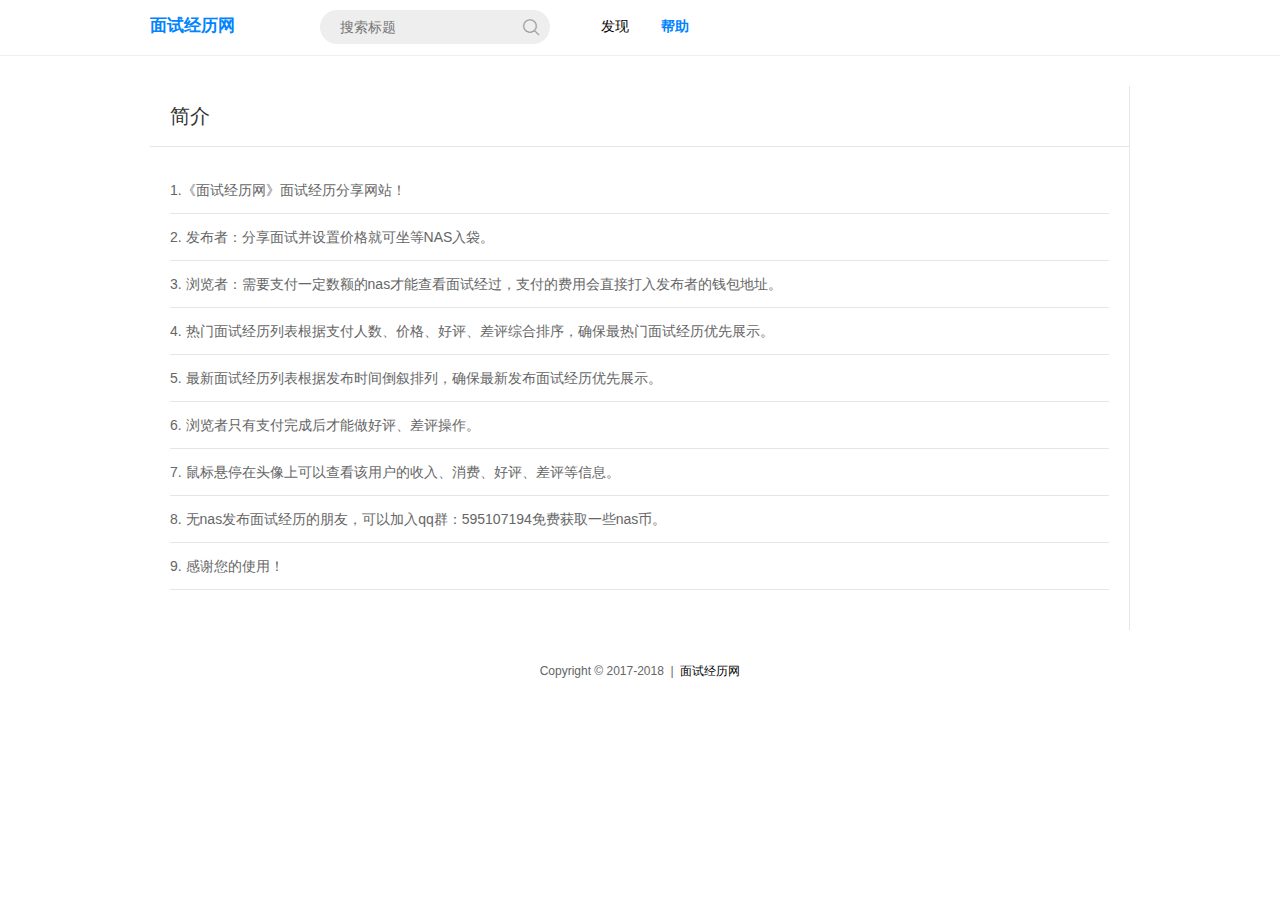
==== help.html @ ab224c5d "面试经历" ====
<!DOCTYPE html>
<html class=""><head><meta http-equiv="Content-Type" content="text/html; charset=UTF-8">
    
    <meta content="width=device-width, initial-scale=1.0, maximum-scale=1.0, user-scalable=no" name="viewport">
    <meta http-equiv="X-UA-Compatible" content="IE=edge,Chrome=1">
    <meta name="renderer" content="webkit">
    <meta name="referrer" content="never">
    <title>面试经历网-面试经历分享网站</title>

    <link rel="stylesheet" type="text/css" href="./static/bootstrap.css">
    <link rel="stylesheet" type="text/css" href="./static/icon.css">
    <link href="./static/font-awesome.min.css" rel="stylesheet" type="text/css">
    <link href="./static/common.css" rel="stylesheet" type="text/css">
    <link href="./static/link.css" rel="stylesheet" type="text/css">
    <link href="./static/style.css" rel="stylesheet" type="text/css">
    <link href="./static/viewer.min.css" rel="stylesheet" type="text/css">

    <script src="./static/jquery.2.js" type="text/javascript"></script>
    <script src="./static/jquery.form.js" type="text/javascript"></script>
    <script src="./static/plug-in_module.js" type="text/javascript"></script>
    <script src="./static/aws.js" type="text/javascript"></script>
    <script src="./static/aw_template.js" type="text/javascript"></script>
    <script src="./static/app.js" type="text/javascript"></script>
    <script type="text/javascript" src="./static/compatibility.js"></script>
    <!--[if lte IE 8]>
    <script type="text/javascript" src="js/respond.js"></script>
    <![endif]-->
    <script type="text/javascript" src="./static/nebPay.js"></script>

<style type="text/css">.fancybox-margin{margin-right:15px;}</style></head>
<body><noscript unselectable="on" id="noscript">
    <div class="aw-404 aw-404-wrap container">
        <img src="#">
        <p>你的浏览器禁用了JavaScript, 请开启后刷新浏览器获得更好的体验!</p>
    </div>
</noscript>

<script type="text/javascript">
    function goIndex() {
        location.href='index.html'
    }
</script>

<div class="aw-top-menu-wrap">
    <div class="container">
        <!-- logo -->
        <div class="aw-logo hidden-xs" style="margin-top: 15px;">
            <a href="https://duanyugit.github.io/makemoney/index.html"><span style="font-size: 17px;font-weight: bold;color:#0084ff;">面试经历网</span></a>
        </div>
        <!-- end logo -->
        <!-- 搜索框 -->
        <div class="aw-search-box  hidden-xs hidden-sm" style="margin-left: 20px;">
            <div class="navbar-search">
                <input onclick="goIndex();" class="form-control-search search-query" type="text" placeholder="搜索标题" id="photo_search_input">
                <span title="搜索" id="global_search_btns" onclick="search();"><i class="icon icon-search"></i></span>
            </div>
        </div>
        <!-- end 搜索框 -->
        <!-- 导航 -->
        <div style="margin-left: 20px;" class="aw-top-nav navbar">
            <div class="navbar-header">
                <button class="navbar-toggle pull-left">
                    <span class="icon-bar"></span>
                    <span class="icon-bar"></span>
                    <span class="icon-bar"></span>
                </button>
            </div>
            <nav role="navigation" class="collapse navbar-collapse bs-navbar-collapse">
                <ul class="nav navbar-nav">
                    <li><a href="https://duanyugit.github.io/makemoney/index.html">发现</a></li>
                    <li><a href="https://duanyugit.github.io/makemoney/help.html" class="active"> 帮助</a></li>
                </ul>
            </nav>
        </div>
        </div>
        <!-- end 用户栏 -->
        <!-- 发起 -->
        <!-- end 发起 -->
    </div>



<div class="aw-container-wrap">
    <div class="container">
        <div class="row">
            <div class="aw-content-wrap clearfix">
                <div class="col-sm-12 col-md-12 aw-main-content">
                    <div class="common-head">
                        <h2>简介</h2>
                    </div>
                    <div class="aw-mod aw-help-list">

                        <div class="mod-body">
                            <ul>
                                <li>1.《面试经历网》面试经历分享网站！</li>
                                <li>2. 发布者：分享面试并设置价格就可坐等NAS入袋。</li>
                                <li>3. 浏览者：需要支付一定数额的nas才能查看面试经过，支付的费用会直接打入发布者的钱包地址。</li>
                                <li>4. 热门面试经历列表根据支付人数、价格、好评、差评综合排序，确保最热门面试经历优先展示。</li>
                                <li>5. 最新面试经历列表根据发布时间倒叙排列，确保最新发布面试经历优先展示。</li>
                                <li>6. 浏览者只有支付完成后才能做好评、差评操作。</li>
                                <li>7. 鼠标悬停在头像上可以查看该用户的收入、消费、好评、差评等信息。</li>
                                <li>8. 无nas发布面试经历的朋友，可以加入qq群：595107194免费获取一些nas币。</li>
                                <li>9. 感谢您的使用！</li>
                            </ul>
                        </div>
                    </div>
                </div>

            </div>
        </div>
    </div>
</div>


<div class="aw-footer-wrap">
    <div class="aw-footer">
        <span class="hidden-xs">Copyright © 2017-2018</span>
        <span>&nbsp;|&nbsp;</span>
        <span class="hidden-xs"><a href="https://duanyugit.github.io/makemoney/">面试经历网</a></span>
    </div>
</div>
</body></html>
---- static/icon.css ----
@font-face {
    font-family: 'icomoon';
    src:url('../fonts/icomoon.eot?npzd73');
    src:url('../fonts/icomoon.eot?#iefixnpzd73') format('embedded-opentype'),
    url('../fonts/icomoon.woff?npzd73') format('woff'),
    url('../fonts/icomoon.ttf?npzd73') format('truetype'),
    url('../fonts/icomoon.svg?npzd73#icomoon') format('svg');
    font-weight: normal;
    font-style: normal;
}

[class^="icon-"], [class*=" icon-"] {
    font-family: 'icomoon';
    speak: none;
    font-style: normal;
    font-weight: normal;
    font-variant: normal;
    text-transform: none;
    line-height: 1;

    /* Better Font Rendering =========== */
    -webkit-font-smoothing: antialiased;
    -moz-osx-font-smoothing: grayscale;
}

.icon-activity:before {
    content: "\e66b";
}

.icon-wegene:before {
    content: "\e667";
}

.icon-contact:before {
    content: "\e668";
}

.icon-about:before {
    content: "\e669";
}

.icon-protect:before {
    content: "\e66a";
}

.icon-drug:before {
    content: "\e666";
}

.icon-hear:before {
    content: "\e663";
}

.icon-ear:before {
    content: "\e664";
}

.icon-beat:before {
    content: "\e665";
}

.icon-23:before {
    content: "\e662";
}

.icon-good:before {
    content: "\e660";
}

.icon-bad:before {
    content: "\e661";
}

.icon-format:before {
    content: "\e65f";
}

.icon-strike:before {
    content: "\e65e";
}

.icon-full:before {
    content: "\e65d";
}

.icon-gene:before {
    content: "\e600";
}

.icon-count:before {
    content: "\e65a";
}

.icon-order:before {
    content: "\e65b";
}

.icon-google:before {
    content: "\e657";
}

.icon-facebook:before {
    content: "\e658";
}

.icon-twitter:before {
    content: "\e659";
}

.icon-cart:before {
    content: "\e656";
}

.icon-bulb:before {
    content: "\e655";
}

.icon-download:before {
    content: "\e654";
}

.icon-home:before {
    content: "\e601";
}

.icon-bar:before {
    content: "\e653";
}

.icon-right:before {
    content: "\e651";
}

.icon-left:before {
    content: "\e652";
}

.icon-unlock:before {
    content: "\e650";
}

.icon-verify:before {
    content: "\e64a";
}

.icon-date:before {
    content: "\e64b";
}

.icon-log:before {
    content: "\e64c";
}

.icon-forbid:before {
    content: "\e64d";
}

.icon-transfer:before {
    content: "\e64e";
}

.icon-reader:before {
    content: "\e64f";
}

.icon-phone:before {
    content: "\e648";
}

.icon-file:before {
    content: "\e649";
}

.icon-ol:before {
    content: "\e63e";
}

.icon-undo:before {
    content: "\e646";
}

.icon-redo:before {
    content: "\e647";
}

.icon-bold:before {
    content: "\e63a";
}

.icon-italic:before {
    content: "\e63b";
}

.icon-underline:before {
    content: "\e63c";
}

.icon-ul:before {
    content: "\e63d";
}

.icon-image:before {
    content: "\e63f";
}

.icon-video:before {
    content: "\e640";
}

.icon-quote:before {
    content: "\e641";
}

.icon-code:before {
    content: "\e642";
}

.icon-preview:before {
    content: "\e643";
}

.icon-help:before {
    content: "\e644";
}

.icon-h:before {
    content: "\e645";
}

.icon-prestige:before {
    content: "\e638";
}

.icon-v:before {
    content: "\e639";
}

.icon-score:before {
    content: "\e637";
}

.icon-plus:before {
    content: "\e635";
}

.icon-followed:before {
    content: "\e636";
}

.icon-mytopic:before {
    content: "\e633";
}

.icon-up:before {
    content: "\e634";
}

.icon-trash:before {
    content: "\e632";
}

.icon-fold:before {
    content: "\e62c";
}

.icon-thank:before {
    content: "\e62d";
}

.icon-report:before {
    content: "\e62e";
}

.icon-qzone:before {
    content: "\e62f";
}

.icon-at:before {
    content: "\e630";
}

.icon-attach:before {
    content: "\e631";
}

.icon-bell:before {
    content: "\e62b";
}

.icon-triangle:before {
    content: "\e62a";
}

.icon-wechat:before {
    content: "\e628";
}

.icon-lock:before {
    content: "\e629";
}

.icon-i:before {
    content: "\e626";
}

.icon-bubble:before {
    content: "\e627";
}

.icon-flag:before {
    content: "\e625";
}

.icon-txweibo:before {
    content: "\e622";
}

.icon-bestbg:before {
    content: "\e623";
}

.icon-best:before {
    content: "\e624";
}

.icon-job:before {
    content: "\e61e";
}

.icon-favor:before {
    content: "\e620";
}

.icon-down:before {
    content: "\e621";
}

.icon-location:before {
    content: "\e61d";
}

.icon-bind:before {
    content: "\e61f";
}

.icon-weibo:before {
    content: "\e618";
}

.icon-qq:before {
    content: "\e619";
}

.icon-signup:before {
    content: "\e61a";
}

.icon-users:before {
    content: "\e61b";
}

.icon-topic:before {
    content: "\e61c";
}

.icon-login:before {
    content: "\e617";
}

.icon-logout:before {
    content: "\e616";
}

.icon-insert:before {
    content: "\e612";
}

.icon-setting:before {
    content: "\e615";
}

.icon-inbox:before {
    content: "\e614";
}

.icon-pic:before {
    content: "\e610";
}

.icon-user:before {
    content: "\e613";
}

.icon-delete:before {
    content: "\e611";
}

.icon-comment:before {
    content: "\e60f";
}

.icon-share:before {
    content: "\e60e";
}

.icon-loading:before {
    content: "\e60d";
}

.icon-inviteask:before {
    content: "\e60c";
}

.icon-list:before {
    content: "\e602";
}

.icon-ask:before {
    content: "\e603";
}

.icon-search:before {
    content: "\e604";
}

.icon-more:before {
    content: "\e605";
}

.icon-agree:before {
    content: "\e606";
}

.icon-disagree:before {
    content: "\e607";
}

.icon-reply:before {
    content: "\e608";
}

.icon-draft:before {
    content: "\e609";
}

.icon-check:before {
    content: "\e60a";
}

.icon-invite:before {
    content: "\e60b";
}

.icon-edit:before {
    content: "\e65c";
}
---- static/common.css ----
@charset "UTF-8";

/* 重载bootstrap部分 */
em{font-style: normal;}
input[type="radio"], input[type="checkbox"]{margin:0;}
input[type="radio"]:focus, input[type="checkbox"]:focus{outline: none;}
label{margin:0;font-weight: normal;}
form{margin:0;}
select, input[type="file"]{line-height: 28px;}
select{width: auto;}
.tooltip{z-index: 9999;}
.alert{margin-bottom:0px;padding:5px 14px;background: #fcfddb;border: 1px solid #f9f2a7;}
.alert-danger, .alert-error{position: relative;margin-bottom:10px;background: #f2dede;border: 1px solid #eed3d7;}
.tab-content{padding-bottom:20px;}
.form-horizontal .control-label, .form-horizontal .controls{height: 30px;line-height: 30px;padding-top:0;}
.badge{padding:2px 6px;margin-left: 5px;background: #ccc;}
.badge.badge-info{background: #499ef3;}
.badge.badge-important{background: #ff3333;}
.table-bordered > thead > tr > th, .table-bordered > thead > tr > td{border-bottom-width:1px;}
/* modal */
.modal-backdrop, .modal-backdrop.fade.in{filter:alpha(opacity=20);opacity: 0.2; }
/* 重载bootstrap按钮 */
.btn:active, .btn.active{box-shadow: none;}
.btn-mini{min-width: 64px;min-width:44px\0;height:24px;padding:0 10px;line-height:24px;font-weight: normal;font-size:12px;}
.btn-normal{min-width:76px;min-width:56px\0;height:34px;padding:0 10px;line-height: 34px;font-size: 14px;}
.btn-large{min-width:120px;min-width:100px\0;height:38px;padding:0 10px;line-height:38px;font-size:14px;}
.close{font-size: 18px;}
.btn-success, .btn-gray.active{border: none !important;background-color: #0084ff;color: #fff;outline: none}
.btn-success:hover, .btn-gray.active:hover{background-color: #0084ff !important;color: #fff !important;}
.btn-success:active, .btn-success:focus{background-color: #0084ff !important;}
.btn-success.active{background-color: #eee;color: #999;box-shadow: none;}
.btn-success.active:hover{background-color: #e6e6e6 !important;color: #999 !important;}
.btn-success.active:active, .btn-success.active:focus{background-color: #d9d9d9 !important;color: #999;}
.btn-primary{border: none !important;background-color: #0084ff;}
.btn-primary:hover{background-color: #0084ff;}
.btn-primary:active, .btn-primary:focus{background-color:#0084ff;}
.btn-gray{border: none !important;background-color: #eee;color: #999;}
.btn-gray:hover{background-color: #e6e6e6;color: #999;}
.btn-gray:active, .btn-gray:focus{background-color: #d9d9d9;}
.btn.follow b{position:relative;top:-1px;font-size: 12px;font-weight: normal;}
.btn.follow em{position:relative;top:-1px;margin:0 3px;font-size: 12px;}
.btn.follow.btn-gray em, .btn.follow.btn-gray.active em, .btn.follow.btn-success.active em{color: #e0e0e0;}
.btn.follow.btn-success em{color: #78c779;}
.form-control-search{padding: 0 40px 0 20px;height: 38px;resize:none;box-shadow: none;font-size: 14px;
    border: 1px solid #eee;
    border-radius: 40px; background-color: #eee; outline: none}
.form-control{    
    padding: 6px;
    resize: none;
    box-shadow: none;
    border-color: #ccc;
}
.form-control:focus{border-color:#499ef3 !important;box-shadow: none;}
.btn-group.open .aw-dropdown, .aw-feed-list .more-operate.open .aw-dropdown, .aw-question-detail .more-operate.open .aw-dropdown, .aw-article-list .aw-item .mod-footer .more-operate.open .aw-dropdown{display: block;}

/* 公共部分 */
html{height: 100%;}
body{margin: 0;height: 100%;font-size:14px; line-height:160%;color: #666;background:url('img/bg.gif') repeat;}
body, input, button, select, textarea, h1, h2, h3, h4, h5, h6{font-family:'Helvetica Neue','Microsoft YaHei', Helvetica,Arial,sans-serif,'微软雅黑';}
ul, ol{margin:0;padding:0;list-style:none;}
h1, h2, h3, h4, h5, h6{margin-top:0;font-size:100%;line-height: 1.7;}
dd{margin-left: 10px;}
a{cursor: pointer;color: #000;}
a:hover{text-decoration: none;color: #000;}
a:focus{outline: none !important;}
table td{vertical-align: middle !important;}
.container{width: 1010px !important;}
.aw-wecenter{margin:0 auto;}/*兼容2.5*/
.aw-padding10{padding:10px;}
.aw-content-wrap{margin:0 15px;background-color: #fff;}
.aw-main-content{padding:0 0 20px;border-right:1px solid #e6e6e6;}
.aw-side-bar{margin-left:-1px;padding:20px;border-left: 1px solid #e6e6e6;}
.aw-mod .mod-head h4, .aw-mod .mod-head h4 a{font-size:14px;}
.aw-back-top{position:fixed;display:none;padding:0 5px;right:20px;bottom:20px;background-color: #d9d9d9;border-radius: 3px;}
.aw-back-top .icon-up{display:block;padding:10px;color: #a6a6a6;font-size: 20px;}
.aw-back-top:hover{background-color: #d0d0d0;}
.aw-text-align-justify{text-align: justify;}
.text-color-999{font-size: 12px;color: #999;}
.font-size-12{font-size: 12px;}
.aw-hide-txt{overflow: hidden;text-overflow:ellipsis;white-space: nowrap;}
.aw-placeholder{color: #999 !important;}
.aw-dropdown-menu li:first-child, .dropdown-menu li.first, .aw-comment-list li:first-child, .aw-edit-comment-box .aw-file-upload-box, .aw-li-border-bottom li:first-child{border-top:none;}
.aw-dropdown-list li.user a img, .aw-question-tags, .aw-mod.topic-nav ul > li > p a, .aw-mod.topic-nav ul > li > a, .aw-border-radius-5, .aw-border-radius-5 img, .aw-load-more-content, .aw-user-name img, .aw-topic-name img, .aw-topic-name span, .aw-topic-img img, .aw-dropdown-menu img, .aw-login-register a img, .aw-login-register .aw-user-head img, .aw-dropdown, .category dl dt img, .category .span12 > ul > li, .aw-mod.side-nav ul li a, .topic-edit-notes li, .aw-notopic-sort, .aw-comment-box, .aw-topic-detail-title .mod-body img, .aw-topic-search, .aw-mod-topic-edit-box .mod-head .img, .aw-inbox-read .mod-footer li .aw-item, .aw-inbox .mod-footer li .aw-user-img img, .aw-invite-list ul li img, .aw-mod-search-result .aw-item .aw-user-img img, .aw-mod-search-result .aw-item .aw-topic-img img, .aw-mod-search-result .aw-search-result-tags, .aw-file-uploader dl, .aw-card-tips, .aw-card-tips .mod-head .img img, .aw-first-login .aw-complete-data .side-bar img, .aw-first-login .aw-first-login-suggest-list .aw-topic-img img, .aw-first-login .aw-first-login-suggest-list .img img, .aw-first-login .aw-first-login-suggest-list li > span, .aw-replay-box .mod-body, .aw-publish-box .aw-publish-title .dropdown .dropdown-toggle, .markitup-box code, #markItUpPreviewFrames code, .aw-publish-title.active input, #aw-loading, .aw-user-nav > a img{border-radius: 4px;}
.category dl, .aw-mod.new-announce{border-radius: 10px;}
.aw-publish-title .dropdown .dropdown-toggle, .aw-publish-title .dropdown .dropdown-toggle a{border-radius: 0 5px 5px 0;}
.aw-nav-main li:first-child a.active{border-radius:10px 0 0 0;}
.aw-close{font-size: 16px;}
.inline-block{display: inline-block;}
.aw-global-tips{margin-bottom: 30px;}
.autosize{max-height: 800px;overflow-y:scroll !important;}
/* 加载更多 */
.aw-load-more-content{position:relative;overflow: hidden;height: 34px;line-height: 34px;margin: 20px 20px 0;background-color: #fafafa;text-align: center;cursor: pointer;color: #999;}
a.aw-load-more-content{display: block;}
.aw-load-more-content > a{display: inline;}
.aw-load-more-content:hover{background: #499ef3;color: #fff;}
.aw-load-more-content:hover a, .aw-load-more-content:hover span{background-color:#499ef3;color: #fff;}
.aw-load-more-content.loading{background-image: url(img/ajax-loader.gif);background-repeat:no-repeat;background-position:center center;background-color: #f6f6f6;}
.aw-load-more-content.loading span{font-size: 0px;}
.aw-load-more-content.loading img{opacity: 1;}
.aw-load-more-content.disabled{background-color: #fff;border:1px solid #f5f5f5;}
.aw-load-more-content.disabled:hover span{background-color: transparent;color: #999;}
.aw-load-more-content.warmming{display:none;background:#f4fbff;border:1px solid #cbe1f0;font-size: 12px;}
.aw-load-more-content .aw-alert-box{position: absolute;right: 10px;top:0;}
/* 话题编辑box */
.aw-edit-topic{float:left;display:inline-block;font-size: 12px;cursor: pointer;}
.aw-edit-topic-box{display:none;position:relative;}
.aw-edit-topic-box input, .aw-edit-topic-box > a{margin:0 10px 10px 0;}
.aw-edit-topic-box input{width: 250px !important;}
.aw-edit-topic-box .btn-large{min-width: 0px;}
.aw-edit-topic-box p{padding:0 10px;}
/* 分类小标签 */
.aw-user-name, .aw-topic-name{font-size:12px;line-height:20px;font-weight:normal;}
.aw-user-name img, .aw-topic-name img{width: 40px;height: 40px;}
.aw-topic-bar{margin:20px 20px 0;}
.aw-topic-bar .close{display: none;}
.aw-topic-bar.active .topic-tag .text{border-radius: 4px 0 0 4px;}
.aw-topic-bar.active .topic-tag .close{display: inline-block;}
.aw-topic-bar .topic-tag{float: left;margin:0 10px 10px 0;}
.topic-tag a{float: left;}
.topic-tag .text{display:inline-block;height:20px;line-height:16px;padding:2px 5px;background-color:#99cfff;font-size:12px;color: #fff;border-radius: 4px;}
.topic-tag .text:hover, .topic-tag .text:active, .topic-tag .close:hover, .topic-tag .close:active{background-color: #339dff;}
.topic-tag .close{width: 20px;height: 20px;background-color: #66b7ff;text-align: center;line-height:20px;color: #fff;font-size: 10px;opacity: 1;filter:alpha(opacity=100);border-radius: 0 4px 4px 0;}
/* tabs切换样式 */
.aw-nav-tabs{position:relative;z-index:1;min-height:63px;min-height:32px\9;margin:0;padding: 30px 20px 0;border-color: #e6e6e6;}
.aw-nav-tabs.active > li{float: right;}
.aw-nav-tabs > li{margin:0 4px 0 0;font-size: 14px;}
.aw-nav-tabs > li > a{line-height:30px;padding:0 13px;background-color: #fff;border: none;cursor: pointer;}
.aw-nav-tabs > li > a:hover{border:none;border-bottom:2px solid #155faa;background-color: #fff;color: #333;}
.aw-nav-tabs > li.active a{line-height:30px;background-color: #fff;border:none;border-bottom:2px solid #155faa;font-weight: bold;color: #333;}
.aw-nav-tabs > li.active a:hover, .aw-nav-tabs > li.active a:focus, .aw-nav-tabs > li > a:focus{border:none;border-bottom:2px solid #155faa;background-color: #fff;}
.aw-nav-tabs h2{position:absolute;top:16px;left:20px;margin:0;font-size:20px;}
/* 自定义tab切换 */
.aw-tabs{height:38px;line-height:38px;padding:0 20px;border-bottom: 1px solid #e6e6e6;text-align: center;}
.aw-tabs li.active a{color: #333;font-weight: bold;}
.aw-tabs ul li{display:inline;}
.aw-tabs ul li a{margin:0 10px;}
/* 全局loading样式 */
#aw-loading{position:fixed;top:50%;left:50%;background:#000;width: 40px;height: 40px;margin: 0 0 0 -20px;z-index: 10001;opacity: 0.75;filter: alpha(opacity=75);}
#aw-loading-box{width:40px;height:40px;background-image: url('../../common/loading.png');}
.aw-loading{display:inline-block;height:16px;width:16px;background:url("img/ajax-loader.gif") no-repeat;}
#aw-loading-mini-box{width: 16px;height: 16px;margin:0 auto;background-image: url('../../common/loading-mini.png');}
/* 全局通用下拉列表 */
.aw-dropdown{display:none;position:absolute;left:0;top:105%;z-index:9999;width:100%;min-width:110px;background: #fff;border:1px solid #ccc;box-shadow: 0 5px 5px rgba(0, 0, 0, 0.1);}
.aw-dropdown.pull-right{left: auto;right: 0;}
.aw-dropdown p{padding:5px 10px;margin:0;}
.aw-dropdown .aw-dropdown-list li{position:relative;height:42px;line-height:42px;padding:0 10px !important;border-top: 1px solid #f0f0f0;cursor: pointer;text-align: left;font-size: 14px;}
.aw-dropdown .aw-dropdown-list li:first-child{border-top: none;}
.aw-dropdown .aw-dropdown-list li:hover, .aw-dropdown .aw-dropdown-list li.active{background-color: #f0f0f0;}
.aw-dropdown .aw-dropdown-list li a{display:block;color: #666;}
.aw-dropdown .aw-dropdown-list li.topic a{display: inline;}
.aw-dropdown .aw-dropdown-list li.topic .topic-tag a{margin-top: 10px;color: #fff;}
.aw-dropdown .aw-dropdown-list li.question b{line-height: 30px;}
.aw-dropdown .aw-dropdown-list li.question .icon-bestbg{display: none;margin:15px 5px 0 0;color: #69b5ff;}
.aw-dropdown .aw-dropdown-list li.question.active{background-color: #fff;}
.aw-dropdown .aw-dropdown-list li.question.active .icon-bestbg{display: inline-block;}
.aw-dropdown .aw-dropdown-list li.user a img{width: 24px;height: 24px;margin-right: 5px;}
.aw-dropdown .aw-dropdown-list li.user a span{display:inline-block;max-width:180px;margin-left:10px;color: #999;vertical-align: top;}
.aw-question-redirect-box .aw-dropdown .aw-dropdown-list{max-height: 336px;overflow-y:auto;}
.aw-publish-title .aw-dropdown .aw-dropdown-list{max-height: 210px;overflow-y:auto;}
.aw-edit-topic-box .aw-dropdown .aw-dropdown-list{max-height: 296px;overflow-y: auto;}
/* 分享下拉 */
.aw-dropdown.shareout{top: 100%;width: 130px;}
.aw-dropdown.shareout i{width: 24px;height: 24px;display:inline-block;font-size: 16px;color: #fff !important;text-align: center;line-height: 24px;border-radius: 4px;}
.aw-dropdown.shareout i.icon-weibo{background-color: #ff6161;}
.aw-dropdown.shareout i.icon-qzone{background-color: #ffc333;}
.aw-dropdown.shareout i.icon-wechat{background-color: #73db42;}
/* 编辑器附件下拉 */
.aw-editor-dropdown li a{white-space:nowrap;overflow: hidden;}
.aw-editor-dropdown img{margin-right: 5px;}

/* 翻页 */
.page-control{text-align: center;}
.pagination{margin:20px 0 0;}
.pagination > .active > a, .pagination > .active > span, .pagination > .active > a:hover, .pagination > .active > span:hover, .pagination > .active > a:focus, .pagination > .active > span:focus{background-color: #499ef3;color: #fff;border-color: #499ef3;}
.pagination > li > a, .pagination > li > span{background-color: #fafafa;color: #999;border-color: #e6e6e6;}
/* 字体icon & icon */
.icon-tips{display:block;width: 6px;height: 6px;border-radius: 6px;background-color: #ff5428;}
.icon-inverse{display:inline-block;height: 20px;padding:0 5px;line-height:20px;background-color: #ccc;color: #fff;text-align: center;border-radius: 4px;font-size: 12px;}
.icon-inverse i{top:0 !important;margin:0;color: #fff;font-size: 12px !important;}
.icon-inverse.follow{background-color: #f5f5f5;color: #b3b3b3;}
.icon-inverse.follow:hover{color: #499ef3;}
.icon-inverse.follow.active:before{content: "\e636";color: #58b957;}
.icon-wechat, .icon-phone, .icon-reply, .icon-prestige, .icon-score, .icon-agree, .icon-comment, .icon-share, .icon-edit, .icon-invite, .icon-report, .icon-fold, .icon-best, .icon-favor, .icon-thank, .icon-cog, .icon-off, .icon-down, .icon-mobile-phone, .icon-envelope, .icon-check, .icon-attach{margin-right: 2px;color: #999;font-size: 16px;}
.icon-v{color: #a3d700;font-size: 16px;}
.icon-v.i-ve{color: #ffca3f;}
.icon-down.active:before{content:"\e634";}
.icon-add-alt{font-size: 18px;margin-right: 10px;}
.i-private-replay-triangle{width: 8px;height: 10px;background: url('img/icon-angle-right.png') no-repeat;}
.aw-table th{background-color: #fafafa !important;border-bottom: none !important;}

/* email未验证提示 */
.aw-email-verify{height:38px;line-height:38px;background-color: #fff07b;border-bottom: 1px solid #d9cda7;color: #988328;}

/* 顶部 */
.aw-top-menu-wrap{position:relative;z-index:1001;width:100%;min-height:50px;background-color:#fff;border-bottom:1px solid #f0f0f0;}
.aw-container-wrap{margin-top: 30px;}
.aw-logo, .aw-search-box, .aw-top-nav{position:relative;float: left;}
.aw-publish-btn, .aw-user-nav, .aw-top-notification{position:relative;float: right;margin:10px 0 10px 10px;}
.aw-logo{width:150px;height:40px;margin:7px 0 0 0;}
.aw-logo a{display:block;width: 90px;height: 40px;background:url('img/logo.png') no-repeat;}
.aw-logo h1{height:25px;line-height:25px;margin:-2px 0 2px 0;font-size:14px;}
.aw-publish-btn{width:80px;}
.aw-publish-btn a{display:block;width:80px;height: 32px;line-height: 32px;font-size: 14px;text-align: center;border-radius: 40px;}
.aw-publish-btn i{vertical-align:-2px;margin-right: 10px;font-size: 16px;}
/* .aw-publish-btn:hover #header_publish{border-radius: 40px 4px 0 0;} */
.aw-publish-btn:hover .dropdown-list{display: block;}
.aw-publish-btn .dropdown-list{position: absolute;display: none;}
.aw-publish-btn .dropdown-list a{background-color: #4dabff;border-radius: 0;color: #fff;}
.aw-publish-btn .dropdown-list a:hover{background-color: #339dff;}
.aw-publish-btn .dropdown-list ul li:last-child a{border-radius: 0 0 4px 4px;}
.aw-top-nav{margin:0;border: none;}
.aw-top-nav .icon-bar{background-color: #fff;font-size: 0;}
.aw-top-nav > nav > ul > li > a{padding:16px;color: #000;}
.aw-top-nav > nav > ul > li > a.active{background: #fff;font-weight: bold;color:#0084ff;}
.aw-top-nav > nav > ul > li > a:hover, .aw-top-nav > nav > ul > li > a:focus{background: #eee;}
.aw-top-nav > nav > ul > li > a i{position:relative;top:2px;font-size: 16px;}
.aw-top-nav > nav > ul > li > a i.icon-home{top: 1px;}
.aw-top-nav > nav > ul > li:hover .dropdown-list{display: block;}
.aw-top-nav > nav > ul > li .dropdown-list{display:none;position: absolute;right:0;width:80px;}
.aw-top-nav > nav > ul > li .dropdown-list ul li a{display:block;height: 42px;line-height: 42px;padding:0 10px;background: #4dabff;text-align: center;color: #fff;}
.aw-top-nav > nav > ul > li .dropdown-list ul li a:hover{background: #339dff;}
.aw-top-nav > nav > ul > li .dropdown-list ul li i{margin-right: 3px;vertical-align: -1px;font-size: 16px;}
.aw-top-nav > nav > ul > li .dropdown-list ul li:last-child a{border-radius: 0 0 4px 4px;}
.aw-top-nav .badge{position: absolute;top: 4px;right: 2px;}
.aw-top-nav ul li:hover .aw-dropdown{display: block;}
.aw-top-nav .aw-dropdown{display:none;top:100%;min-width:300px;border-top: none;border-radius: 0 0 4px 4px;}
.aw-top-nav .aw-dropdown .more{font-size: 12px;}
.aw-top-nav .aw-dropdown .close{display: none;}
.aw-top-nav .aw-dropdown ul li{padding:5px 10px;border-top:1px solid #f5f5f5;}
.aw-top-nav .aw-dropdown ul li:first-child{border-top: none;}
.aw-top-nav .aw-dropdown ul li:hover{background: #f5faff;}
.aw-top-nav .aw-dropdown ul li:hover .read{display: inline-block;}
.aw-top-nav .aw-dropdown ul li p{margin: 0;padding:0;}
.aw-top-nav .aw-dropdown ul li .message{display:inline-block;width: 260px;font-size: 12px;}
.aw-top-nav .aw-dropdown ul li .read{display: none;}
.aw-top-nav .aw-dropdown ul li:last-child{border-radius: 0 0 4px 4px;}
.aw-top-nav .aw-dropdown .mod-footer a{display: block;height:40px;text-align: center;background-color: #fafafa;color: #999999;font-size: 12px;line-height:40px;border-radius: 0 0 4px 4px;border-top: 1px solid #f5f5f5;}
.aw-user-nav{margin:10px 0 0 10px;}
.aw-user-nav:hover .dropdown-list{display: block;}
.aw-user-nav img{width: 32px;height: 32px;}
.aw-user-nav .login{margin-right: 10px;}
.aw-user-nav .aw-user-nav-dropdown{display:block;height: 42px;}
.aw-user-nav .aw-user-nav-dropdown .badge{position: absolute;top: -8px;right: -8px;}
.aw-user-nav .dropdown-list{top:100%;width:122px;border-top:none;border-radius: 0 0 4px 4px;}
.aw-user-nav .dropdown-list ul li a i{vertical-align:-2px;margin-right: 5px;font-size: 16px;}
.aw-search-box{margin:10px 0;}
.aw-search-box input{width: 230px;height: 34px;padding-right:30px;border:none;}
.aw-search-box #global_search_btns{position: absolute;right: 10px;top: 8px;font-size: 18px;color: #999;}
.aw-search-box .aw-dropdown{width: 355px;}
.aw-search-box .aw-dropdown p{height: 38px;line-height: 38px;margin:0;padding:0 10px;font-weight: normal;border-bottom: 1px solid #f0f0f0;}
.aw-search-box .aw-dropdown p.search{display: none;}
.aw-search-box .aw-dropdown .mod-footer{height: 42px;line-height: 42px;background-color: #fafafa;}
.aw-search-box .aw-dropdown .mod-footer .btn-success{margin:10px;}
.aw-search-box .aw-dropdown .aw-dropdown-list{max-height: 337px;overflow-y: scroll;border-bottom: 1px solid #f0f0f0;}
.aw-search-box .aw-dropdown .aw-dropdown-list li.question .aw-hide-txt{width: 250px;}

/* 分类 */
.category{margin-bottom: 20px;}
.category dl, .category dl dt, .category dl dd{float:left;}
.category dl{position:relative;margin:10px 20px 10px 0;padding:15px;}
.category dl:hover .aw-dropdown, .category ul li:hover .aw-dropdown, .category dl .aw-dropdown ul li a{display:block;}
.category dl:hover, .category .col-sm-12 > .active{background: #ebebeb;}
.category dl dt, .category dl dt img{width: 50px;height: 50px;}
.category dl dd{width:130px;overflow: hidden;}
.category dl dd a{display: block;max-height: 20px;overflow: hidden;text-overflow:ellipsis;white-space: nowrap;}
.category dl dd span{display:block;height:36px;font-size: 12px;word-wrap:break-word;}
.category dl .aw-dropdown span, .category ul li .aw-dropdown span{position:absolute;top:-10px;left:0;display: inline-block;width: 100%;height:10px;}
.category .list > li{float: left;position:relative;height: 30px;line-height: 30px;margin:0 10px 10px 0;font-size:14px;text-align: center;cursor: pointer;border-radius: 5px;}
.category .list > li > a{display:block;padding:0 10px;color:#17344A;}
.category .list > li.active, .category .list > li:hover{background: #494a4b;}
.category .list > li.active > a, .category .list > li:hover > a{color: #fff;}
.category ul li .aw-dropdown{width: 120px;}

/* 发现页 */
.aw-explore-list{padding:0 20px;}

/* 动态首页 */
.common-head{padding:0 20px;border-bottom: 1px solid #e6e6e6;}
.common-head h2{height:60px;line-height:60px;margin:0;font-size: 20px;color: #333;}
.common-head h2 > i{margin-right: 10px;}
.common-head .btn.pull-right{margin:18px 0 0 10px;}
.common-head span{font-size: 12px;}
.common-head span .btn{margin-left: 10px;}
.common-head .badge{vertical-align: 3px;}
.aw-feed-list{padding:0 20px;}
.aw-feed-list .aw-load-more-content{margin:20px 0;}
.aw-feed-list .aw-item{position:relative;padding:14px 0;border-bottom: 1px solid #f5f5f5;}
.aw-feed-list .aw-item:last-child{border-bottom:none;}
.aw-feed-list .aw-item.active{margin:0 -20px;padding:14px 20px;background-color: #fffed1;}
.aw-feed-list .aw-item .mod-head, .aw-feed-list .aw-item .mod-body, .aw-feed-list .aw-item .mod-footer{position: relative;width:100%;padding-left: 50px;}
.aw-feed-list .aw-item .mod-head{z-index: 1;}
.aw-feed-list .aw-item .mod-footer{min-height:28px;line-height: 28px;margin-top:10px;font-size: 12px;}
.aw-feed-list .aw-item .aw-user-img{position:absolute;left:0;top:3px;width: 40px;height: 40px;}
.aw-feed-list .aw-item .aw-user-img img{width: 40px;height: 40px;}
.aw-feed-list .aw-item .close{display: none;}
.aw-feed-list .aw-item:hover .more-operate, .aw-feed-list .aw-item:hover .mod-head span.pull-right{display:block;}
.aw-feed-list .aw-item h4, .aw-feed-list .aw-item p{margin:0;}
.aw-feed-list .aw-item .aw-best-answer{position: absolute;right: 0;top: -14px;font-size: 12px;text-align: center;color: #69b5ff;}
.aw-feed-list .aw-item .icon-bestbg{font-size: 40px;}
.aw-feed-list .aw-user-name{color: #666;}
.aw-feed-list .meta i, .aw-question-detail .meta i{font-size: 16px;vertical-align: -2px;}
.aw-feed-list .more-operate{display:none;line-height: 28px;}
.aw-feed-list .more-operate > a{float:left;height:28px;line-height:28px;margin-left:15px;font-size:12px;}
.aw-feed-list .more-operate > a:hover i, .aw-question-detail .more-operate a:hover i, .aw-feed-list .more-operate .btn-group > a:hover i, .aw-article-content .aw-feed-list .meta a:hover i, .aw-article-list .aw-item .mod-footer .more-operate a:hover i, .aw-question-detail .meta a:hover i{color: #499ef3;}
.aw-feed-list .more-operate .btn-group{margin-left: 15px;}
.aw-feed-list .more-operate .btn-group .dropdown-toggle{box-shadow: none;}
.aw-feed-list .operate{display:inline-block;float:left;background-color: #f5f5f5;border-radius: 4px;}
.aw-feed-list .operate + .operate{margin-left: 5px;}
.aw-feed-list .operate a{float:left;height:28px;padding:0 10px;color: #999;line-height: 28px;text-decoration: none;}
.aw-feed-list .operate a + a{border-left: 1px solid #ebebeb;}
.aw-feed-list .operate a.agree{border-radius: 4px 0 0 4px;}
.aw-feed-list .operate a.disagree{border-radius: 0 4px 4px 0;}
.aw-feed-list .operate a:hover, .aw-feed-list .operate a.active{background-color: #499ef3;color: #fff;}
.aw-feed-list .operate a:hover i, .aw-feed-list .operate a.active i{color: #fff;}
.aw-feed-list .operate a.disabled{background-color: #fff;border:1px solid #f5f5f5;border-radius: 4px;}
.aw-feed-list .operate a.disabled:hover, .aw-feed-list .operate a.disabled:hover i{color: #999;}
.aw-feed-list .operate .aw-add-comment:hover, .aw-feed-list .operate .aw-add-comment.active{background-color: #499ef3;color: #fff;border-radius: 4px;}
.aw-feed-list .operate .aw-add-comment.active i{color: #fff;}
.aw-feed-list .operate b{font-weight: 500;}
.aw-feed-list .aw-upload-img-list{height: auto;overflow: hidden;margin:10px 0 0;}
.aw-feed-list .aw-upload-img-list.active img{width: auto;height: auto;display:block;}

/* 动态首页新通知提示box */
.aw-notification-box{padding-bottom: 20px;border-bottom: 1px solid #e6e6e6;}
.aw-notification-box .icon-tips{display: none;}
.aw-notification-box .mod-body, .aw-notification-box .mod-footer{padding:0 20px;}
.aw-notification-box .mod-body ul li{position:relative;padding:10px 0;border-top:1px dotted #E2E2E2;line-height: 14px;}
.aw-notification-box .mod-body ul li:first-child{border-top: none;}
.aw-notification-box .mod-body ul li span{font-size: 12px;}
.aw-notification-box .mod-body ul li p{margin:0;line-height: 24px;}
.aw-notification-box .icon-tips{position: absolute;right: 0;}
.aw-notification-box .mod-body ul li .read{display: none;color: #999;}
.aw-notification-box .mod-body ul li .more{margin:5px 0 0 5px;font-size: 12px;}
.aw-notification-box .mod-body ul li:hover .read{display: block;}

/* 侧边栏公共部分 */
.aw-side-bar .aw-mod{padding:20px 0;border-top: 1px solid #e2e2e2;}
.aw-side-bar .aw-mod:first-child{padding-top:0px;border-top: none;}
.aw-side-bar .aw-mod .mod-head{padding-bottom:5px;}
.aw-side-bar .aw-mod .mod-head a{font-size: 12px;}
.aw-side-bar .aw-mod dl{height:auto;overflow:hidden;margin:10px 0;}
.aw-side-bar .aw-mod h3{margin-bottom:0;}
.aw-side-bar .aw-mod dt, .aw-side-bar .aw-mod dt img{width:32px;height:32px;}
.aw-side-bar .aw-mod dd{width:160px;font-size:12px;}
.aw-side-bar .aw-mod p{margin-bottom:0;}
.aw-side-bar .aw-mod p.signature{max-height: 34px;overflow: hidden;color: #666;}
.aw-side-bar .aw-mod ul li{padding:3px 0;}
.aw-mod.user-detail{padding-bottom: 10px;}
.aw-mod.user-detail .aw-topic-bar{margin:0;}
.aw-mod.new-announce{margin-bottom:20px;padding:10px;background: #FCFDDB;border: 1px solid #F9F2A7 !important;}
.aw-mod.new-announce .mod-head h3{margin:0;}
/* 导航条 */
.aw-mod.side-nav ul li a{display: block;padding-left:10px;line-height: 30px;color: #666;font-size: 14px;}
.aw-mod.side-nav ul li a:hover{background-color:#f5f5f5;}
.aw-mod.side-nav ul li a.active{background-color:#499ef3;color: #fff;}
.aw-mod.side-nav ul li a .badge{background-color: #ccc;}
.aw-mod.side-nav ul li a.active .badge{background-color: #fff;color: #499ef3;}
.aw-mod.side-nav ul li a.active i{color: #fff;}
.aw-mod.side-nav i{margin-right:10px;color: #999;font-size: 16px;vertical-align:-1px;}
/* 用户列表 */
.aw-mod.question-status a img, .aw-mod.topic-status a img{width:24px;height:24px;margin-bottom:5px;}
/* 相关话题 */
.aw-mod.topic-about .aw-topic-bar{margin:0;}
.aw-mod.topic-about .aw-topic-name{display: inline-block;margin:0 4px 8px 0;}
.aw-mod.topic-about .aw-edit-topic-box .aw-dropdown{top: 38px;}
.aw-mod.topic-about .aw-edit-topic-box input{width: 100% !important;}
/* 话题修改记录 */
.aw-mod.topic-edit-notes .icon{cursor: pointer;}
.aw-mod.topic-edit-notes h3{padding-bottom: 0;}
.aw-mod.topic-edit-notes li{padding:5px !important;cursor: pointer;}
.aw-mod.topic-edit-notes li:hover{background: #ebebeb;}
.aw-mod.topic-edit-notes .icon-down{margin-top: 2px;}
/* 话题编辑 */
.aw-topic-bar .aw-topic-name{display:inline-block;margin:0 10px 5px 0;}
/* 文章分类 */
.aw-mod.aw-topic-recommend-list{margin: 20px 20px 0;padding: 10px;max-height: 176px;overflow: hidden; border: 1px solid #ddd;border-radius: 5px;background-color: #fafafa;}
.aw-mod.aw-topic-recommend-list li{min-height:36px;padding: 7px 0;border-bottom: 1px dotted #e2e2e2;}
.aw-mod.aw-topic-recommend-list .aw-common-list{max-height: 112px;overflow: hidden;}
.aw-mod.aw-topic-recommend-list .mod-footer a{margin-top:10px;font-size: 12px;}
/* 邀请回复 */
.aw-mod.email-invite-replay .btn-success{margin-top:10px;}
/* 发起 */
.aw-mod.publish-help .mod-body p, .aw-mod.topic-edit-help .mod-body p{padding:10px 0;color: #999;}
/* 用户列表页按擅长话题搜索 */
.aw-mod.people-sort .mod-body{position: relative;}
.aw-mod.people-sort .mod-body .icon-down{position: absolute;right: 8px;top: 10px;}

/* 附件上传 */
#upload-form{position: relative;width: 0;height: 0;opacity: 0;filter:alpha(opacity=0);}
#upload-form .file-input{position:absolute;top:-7px;left:-12px;width: 80px;height: 34px;filter:alpha(opacity=0);cursor: pointer;}
.aw-upload-box #upload-form .file-input{position:absolute;top:-7px;left:-12px;width: 80px;height: 34px;filter:alpha(opacity=0);}
.aw-upload-box .upload-list{width:694px;height: auto;overflow: hidden;}
.aw-upload-box .upload-list li{position:relative;float: left;width: 216px;height: 115px;padding:15px 15px 15px 110px;margin:15px 15px 0 0;background: #f5faff;border:1px solid #dcedfa;border-radius: 5px;}
.aw-upload-box .upload-list li .img{position:absolute;left:10px;top:10px;width: 90px;height: 90px;background: url('img/ajax-loader.gif') center center no-repeat;text-align: center;line-height: 90px;border-radius: 5px;}
.aw-upload-box .upload-list li .img.error, .aw-upload-box .upload-list li .img.file{background: none;}
.aw-upload-box .upload-list li .img .icon-file{font-size: 48px;vertical-align: middle;color: #aac6e1;}
.aw-upload-box .upload-list li .img .icon-delete{font-size: 24px;color: #ff6464;vertical-align: middle;}
.aw-upload-box .upload-list li .content p{margin:0;line-height: 16px;}
.aw-upload-box .upload-list li .title{height: 34px;overflow:hidden;word-wrap:break-word;font-size:12px;color: #666;}
.aw-upload-box .upload-list li .size{margin-bottom:10px !important;font-size: 12px;color: #999;}
.aw-upload-box .upload-list li .meta a{margin-right:5px;font-size: 13px;}
.aw-upload-box .upload-list li.error{border-color: #ff6464;}
.aw-upload-box .upload-list li.error .size{color: #ff6464;}

/* 问题详情页 */
.aw-notopic-sort{margin:20px 20px 0;padding:5px 10px;background-color: #fafafa;font-size: 12px;}
.aw-notopic-sort .topic-tag .text{margin:0 3px;}
.aw-topic-bar .aw-notopic-sort{margin:0;}
.aw-question-detail{margin-bottom:30px;padding:10px 20px 0;}
.aw-question-detail > .mod-head{position: relative;padding-bottom:14px;border-bottom:1px solid #f5f5f5;}
.aw-question-detail .mod-head h1{max-width:500px;margin:0;font-size:20px;line-height: 30px;}
.aw-question-detail .mod-head .operate{position: absolute;right: 0;top: 0;}
.aw-question-detail .mod-head .operate > a{margin:0 5px 0 0;}
.aw-question-detail .mod-head .operate .btn-group .btn{width:46px;height:34px;line-height: 20px;padding:0;font-size: 26px;box-shadow: none;}
.aw-question-detail .mod-head .operate .btn-group.open .btn{background-color:#499ef3;color: #fff;}
.aw-question-detail .mod-head .operate .btn-group .icon-cog{margin-right: 0px;color: #666;}
.aw-question-detail .mod-head .operate .aw-dropdown {min-width: 120px;}
.aw-question-detail .mod-head .operate .dropdown-menu ul li{padding:5px 10px;}
.aw-question-detail .mod-head .operate .dropdown-menu ul li a{display: block;}
.aw-question-detail .mod-body:hover .more-operate{display: block;}
.aw-question-detail .content{padding:10px 0;}
.aw-question-detail .meta{min-height: 20px;line-height: 20px;font-size: 12px;}
.aw-question-detail .meta > span, .aw-question-detail .meta > a, .aw-question-detail .meta > div{margin-right:15px;}
.aw-question-detail .meta .badge-info{margin:0;}
.aw-question-detail .more-operate{position:relative;margin:0 !important;}
.aw-question-detail .more-operate > a, .aw-question-detail .more-operate em{margin-left: 15px;}
.aw-question-detail .aw-edit-topic-box .aw-dropdown{width: 418px;}

/* 回复编辑器 */
.aw-replay-box{margin:20px 0 0;padding:0 20px;}
.aw-replay-box form > .mod-head{position: relative;height:auto;overflow:hidden;min-height:32px;margin-bottom:10px;padding-left: 40px;line-height: 28px;}
.aw-replay-box .mod-head > .aw-user-name{position: absolute;left: 0;top:0;}
.aw-replay-box .mod-head > .aw-user-name img{width: 32px;height: 32px;}
.aw-replay-box .mod-head p{height: auto;overflow: hidden;margin:3px 0 0;}
.aw-replay-box .mod-head p label{margin-left: 10px;}
.aw-replay-box .mod-head p input{margin-right: 5px;position: relative;top:-1px;top:1px\0;}
.aw-replay-box .mod-body{position:relative;}
.aw-article-replay-box{position:relative;margin:20px 20px 0 0;padding-left: 60px;}
.aw-article-replay-box .mod-head{position:absolute;left:20px;}
.aw-article-replay-box .mod-head img{width: 32px;height: 32px;}
.aw-article-replay-box .mod-body{margin-bottom:10px;padding:0 !important;}
.aw-article-replay-box .mod-footer{padding:0 !important;}
.aw-article-replay-box .mod-footer input{width: 80px;}

/* 新编辑器 */
.cke_editable a{color: #666 !important;}
.cke_chrome{padding:0 !important;}
.cke_top{position: relative !important;}
.cke_chrome, .cke_toolgroup{background: none !important;border:none !important;}
.cke_contents{border:none !important;border-radius: 0px;}
.cke_top{padding-top:0 !important;background-color:#f5f5f5 !important;border-bottom: 1px solid #e6e6e6 !important;}
a.cke_button{padding:8px 10px !important;cursor: pointer !important;border-radius: 0px !important;}
.cke_button_on, a.cke_button_disabled:active, a.cke_button_disabled:focus, a.cke_button_disabled:hover, a.cke_button_off:active, a.cke_button_off:focus, a.cke_button_off:hover{background-color: #ebebeb !important;}
.cke_toolgroup{margin:0 !important;padding:0 !important;}
.cke_editor_editor_reply_dialog{position: relative;z-index: 9999;}
.cke_combo__fontsize{margin:3px 5px 0 5px !important;}
.cke_combo__fontsize a{margin: 0 !important;}
.cke_combopanel{height: 78px !important;}
.cke_button_icon{font-family: 'icomoon' !important;speak: none;font-style: normal;font-weight: normal;font-variant: normal;text-transform: none;line-height: 1;background-image: none !important;font-size: 16px !important;background: none !important;-webkit-font-smoothing: antialiased;-moz-osx-font-smoothing: grayscale;}
.cke_button__bold_icon:before {content: "\e63a";}
.cke_button__italic_icon:before {content: "\e63b";}
.cke_button__strike_icon:before {content: "\e65e";}
.cke_button__underline_icon:before {content: "\e63c";}
.cke_button__numberedlist_icon:before {content: "\e63e";}
.cke_button__bulletedlist_icon:before {content: "\e63d";}
.cke_button__blockquote_icon:before {content: "\e641";}
.cke_button__pbckcode_icon:before {content: "\e642";}
.cke_button__wecenterimage_icon:before {content: "\e63f";}
.cke_button__wecenterlink_icon:before {content: "\e61f";}
.cke_button__wecentervideo_icon:before {content: "\e640";}
.cke_button__wecenterattach_icon:before {content: "\e631";}
.cke_button__source_icon:before {content: "\e609";}
.cke_button__maximize{position: absolute !important;right: 0;top: 0;}
.cke_button__maximize_icon:before {content: "\e65d";}
.cke_button__removeformat_icon:before {content: "\e65f";}

.aw-editor-box .mod-head{border:1px solid #e6e6e6;border-radius: 4px;}
.aw-editor-box textarea{border: none;}
.aw-editor-box .mod-body{position:relative;margin-top: 15px;line-height: 28px;}
.aw-editor-box .mod-body #question_detail_message{line-height: 34px;}
.aw-editor-box .mod-body #answer_content_message{margin-right: 10px;}
.aw-editor-box .aw-upload-tips, .aw-replay-box .aw-upload-tips{position: absolute;left: 100px;top: 3px;}
.markitup-box{position:relative;z-index:1;line-height: 180%;word-wrap: break-word !important;}
.markitup-box .aw-user-name{font-size: 14px;}
.markitup-box p{padding: 5px;}
.markitup-box em{font-style: italic;}
.markitup-box img{max-width: 540px;}
.markitup-box pre {padding: 16px;line-height: 20px;overflow: hidden; border: none; border-radius: 3px; background-color: #f7f7f7;font-size: 14px;font-family: monospace;}
blockquote {margin: 0 0 16px;padding: 0 15px;font-size: 14px;color: #777;border-left: 4px solid #ddd;}
.markitup-box pre br, .markitup-box ul + br, .markitup-box ol + br {display: none;}
.markitup-box b, .markitup-box strong {color: #333;}
.markitup-box ol, .markitup-box ul, .markitup-box dl{padding: 0 40px;}
.markitup-box ol{list-style: decimal;}
.markitup-box ul{list-style: disc;}

/* 问题修改日志 */
.aw-question-edit .mod-head h2{font-size: 20px;}
.aw-question-edit .mod-head h2 span{font-size: 14px;}
.aw-question-edit .mod-body{padding:0 20px;}
.aw-question-edit .mod-body li{padding:15px 0;border-bottom: 1px dotted #e2e2e2;}
.aw-question-edit .mod-body .operate .btn{margin-left: 10px;}
.aw-question-edit ins{background: #edfce5;text-decoration: none;word-wrap:break-word;}
.aw-question-edit del{background: #f7d3d3;}
/* 评论box */
.aw-question-detail .aw-comment-box, .aw-question-detail .aw-invite-box, .aw-question-detail .aw-question-related-box{margin:10px 0;}
.aw-comment-box{position:relative;margin:10px auto;border:1px solid #e6e6e6;background-color: #fff;}
.aw-comment-box .aw-comment-list{padding:15px 15px 0;border-bottom: 1px solid #f2f2f2;}
.aw-comment-box .aw-comment-list .aw-padding10{padding-top: 0;}
.aw-comment-box .aw-comment-list a{color: #155faa;}
.aw-comment-box form{padding:15px;background-color: #fafafa;}
.aw-comment-box textarea{height: 32px;margin:0;}
.aw-comment-box .aw-comment-box-btn{display:none;height:auto;overflow:hidden;margin-top:10px;}
.aw-comment-box .aw-comment-box-btn .btn{margin-left:10px;}
.aw-comment-box .aw-comment-box-btn .btn.disbaled{pointer-events:none;}
.aw-comment-list li{position: relative;padding:15px 0 15px 42px;border-top:1px solid #f5f5f5;line-height: 22px;}
.aw-comment-list li:first-child{padding-top: 0;}
.aw-comment-list li > .aw-user-name{position: absolute;left: 0;}
.aw-comment-list li > .aw-user-name img{width: 32px;height: 32px;}
.aw-comment-list li p{margin:0;word-break:break-all;}

/* 邀请box */
.aw-invite-box{position:relative;width:100%;margin:10px auto;border:1px solid #e6e6e6;border-radius: 4px;}
.aw-invite-box .mod-head{padding:15px;background-color: #fafafa;}
.aw-invite-box .mod-head .search-box{position:relative;margin:0 10px 0 0;}
.aw-invite-box .mod-head .invite-list{max-width:435px;height:32px;line-height: 32px;overflow:hidden;margin:0;font-size: 12px;}
.aw-invite-box .mod-head .invite-list img{width:24px;height: 24px;border-radius: 4px;}
.aw-invite-box .mod-head input{width: 240px;}
.aw-invite-box .mod-head .icon-search{position: absolute;right: 10px;top: 10px;}
.aw-invite-box .mod-body{padding:0 14px;margin-bottom:-1px;border-top: 1px solid #f2f2f2;}
.aw-invite-box .mod-body ul{max-height: 185px;overflow: hidden;}
.aw-invite-box .mod-body ul li{display:none;position:relative;float: left;width:50%;padding:14px 10px;border-bottom: 1px solid #e6e6e6;}
.aw-invite-box .mod-body ul li .main{padding-left: 40px;}
.aw-invite-box .mod-body ul li p{margin:3px 0 0 0;font-size: 13px;color: #999;}
.aw-invite-box .mod-body ul li p .topic-tag a{float: none;}
.aw-invite-box .mod-body ul li img{width: 30px;height: 30px;border-radius: 4px;}
.aw-invite-box .mod-body .btn-normal{width:60px;padding:2px 0;font-size: 12px;}
.aw-invite-box .mod-footer{height:34px;line-height:34px;margin-top:10px;padding:0 14px;}
.aw-invite-box .mod-footer a{display: inline-block;width: 28px;height: 24px;line-height:22px;background-color: #66b7ff;text-align: center;border-radius: 4px;color: #fff;}
.aw-invite-box .mod-footer .next{margin-left: 10px;}
.aw-invite-box .mod-footer a.active{background-color:#e6e6e6;cursor: default;}
/* 附件列表  */
.aw-upload-file-list{margin-bottom: 10px;}
/* 相关链接 */
.aw-question-related-box{position:relative;padding:10px;background-color:#f8f8f8;border:1px solid #e2e2e2;border-radius: 5px;}
.aw-question-related-box .mod-head{border: none;}
.aw-question-related-box .mod-head h2{margin:0;color: #666;}
.aw-question-related-box .mod-body input{width:90%;margin-right: 10px;}
.aw-question-related-list{margin:0 0 30px;}
.aw-question-related-list .mod-head{border:none;}
.aw-question-related-list .mod-head h3, .aw-upload-file-list .mod-head h3{margin:0;color: #666;}
.aw-question-related-list .mod-body ul li a:hover{text-decoration: underline;}
.aw-question-related-list .mod-body ul li .text-color-999{font-size: 14px;}
/* 问题列表公共模块 .aw-common-list */
.aw-common-list{width:100%;height:auto;}
.aw-common-list > div + div{border-top:1px solid #f5f5f5;}
.aw-common-list .aw-item{position:relative;z-index:0;;min-height:45px;padding:14px 0 14px 50px;}
.aw-common-list .aw-item .icon-v, .aw-feed-list .aw-item .icon-v{position:absolute;left:-5px;top:-5px;width:18px;height:18px;background-color: #a3d700;color: #fff;text-align: center;line-height: 18px;font-size: 14px;border-radius: 4px;}
.aw-common-list .aw-item .icon-v.i-ve, .aw-feed-list .aw-item .icon-v.i-ve{background-color: #ffca3f;color: #fff;}
.aw-common-list .aw-item.article .markitup-box{max-height: 130px;overflow: hidden;}
.aw-common-list .aw-item.article .img{width: 200px;height: 130px;margin-left: 10px;}
.aw-common-list .aw-item.article .aw-upload-img-list{position: absolute;right: 10px;top: 0;width: 200px;}
.aw-common-list .aw-item.article .aw-upload-img-list img{max-width: 200px;}
.aw-common-list .aw-item.article .markitup-box img{position: absolute;right: 0;top: 0;width: 200px;}
.aw-common-list .aw-item.article .more{font-size: 12px;}
.aw-common-list .aw-item .aw-question-content .aw-user-name{color: #666;}
/* 问题列表回复统计 */
.aw-common-list .aw-question-content h4{margin:0 0 3px;padding-right:20px;font-size:14px;word-wrap:break-word;}
.aw-common-list .aw-question-content > span, .aw-common-list .aw-question-content p span{font-size: 12px;font-weight: normal;color: #999;}
.aw-common-list .aw-question-content .aw-user-name img{max-width: 24px;}
.aw-common-list .aw-question-content p{margin:0;color: #999;}
.aw-common-list .aw-question-content .contribute{position:relative;margin-left: 20px;}
.aw-common-list .aw-question-content .contribute span{position: absolute;right:0;top:-20px;}
.aw-common-list .aw-question-content .contribute img{border-radius: 12px;}
.aw-common-list .aw-question-content .aw-topic-name{display:inline-block;margin:0 2px 3px;}
/* 问题列表用户头像 */
.aw-common-list .aw-item > .aw-user-name{position:absolute;left:0;top:18px;}
.aw-common-list .aw-question-content .aw-user-name img{width: 24px;height: 24px;}
/* 问题列表问题标签 */
.aw-question-tags{display: inline-block;padding:0 5px;height:20px;line-height:20px;background-color:#f2f2f2;font-size: 12px;color: #999;}
.aw-question-tags:hover{background-color:#ddd;color: #fff;}

/* 文章广场 */
.aw-article-list .aw-item{position: relative;margin-top:20px;padding:0 20px 20px 70px;border-bottom:1px solid #e1e1e1;}
.aw-article-list .aw-item .aw-topic-bar{margin:0;}
.aw-article-list .aw-item .aw-user-name{position: absolute;left: 20px;top: 0;}
.aw-article-list .aw-item h2 a{color: #333;font-size: 20px;line-height: 26px;}
.aw-article-list .aw-item h2 a:hover, .aw-article-list .aw-item .aw-mod-footer span a:hover{color: #4d8bcd;}
.aw-article-list .aw-item .mod-body{margin:10px 0;line-height: 24px;}
.aw-article-list .aw-item .mod-body img{max-width:100%;margin-right: 10px;}
.aw-article-list .aw-item .mod-body .content-wrap{overflow: hidden;}
.aw-article-list .aw-item .mod-body .content-wrap .content .hide-content{max-height: 440px;overflow: hidden;}
.aw-article-list .aw-item .mod-body .content-wrap .markitup-box img{max-width: 100% !important;}
.aw-article-list .aw-item .mod-footer{position: relative;}
.aw-article-list .aw-item .mod-footer .more-operate{color: #999;font-size: 12px;}
.aw-article-list .aw-item .mod-footer span > a{margin-left:15px;}
.aw-article-list .aw-item .mod-footer span a i{vertical-align: -2px;}
.aw-article-list .aw-item .mod-footer span a:hover{color: #66b7ff;}
.aw-article-list .aw-item .more{font-size: 12px;}

/* 文章详情页 */
.aw-article-content .aw-question-detail h1{max-width: 600px;}
.aw-article-content .aw-question-detail .mod-body{margin-bottom: 20px;}
.aw-article-content .aw-question-detail .mod-body > a{line-height: 38px;margin:0 0 0 15px !important;}
.aw-article-vote{border-radius: 4px;background-color: #f5f5f5;}
.aw-article-vote a{display:inline-block;float:left;height:38px;line-height:38px;padding:0 13px 0 15px;color: #9d9e9f;outline: none;}
.aw-article-vote a + a{border-left: 1px solid #e6e6e6;}
.aw-article-vote a:hover, .aw-article-vote a.active{background-color: #499ef3;color: #fff;}
.aw-article-vote a.agree{border-radius: 4px 0 0 4px;}
.aw-article-vote a.disagree{border-radius: 0 4px 4px 0;}
.aw-article-vote a:hover i, .aw-article-vote a.active i{color: #fff !important;}
.aw-article-vote i{margin:0;}
.aw-article-vote .agree i{vertical-align: 0;}
.aw-article-vote .agree b{margin-left: 5px;font-size: 16px;font-weight: 500;}
.aw-article-vote.disabled .agree{background-color: #fff !important;border:1px solid #f5f5f5;box-shadow:none;border-radius: 4px;}
.aw-article-vote.disabled .agree:hover b, .aw-article-vote.disabled .agree:hover i{color: #999 !important;}
.aw-article-content .aw-question-detail .meta{line-height: 38px;}
.aw-article-content .aw-question-detail .mod-footer a img{width: 25px;height: 25px;margin-bottom:10px;border-radius: 15px;}
.aw-article-content .aw-question-detail .mod-footer a.more-voters{display: inline-block;width: 25px;height: 25px;line-height:18px;border-radius: 15px;background-color: #f1f2f3;text-align: center;vertical-align: middle;color: #cdcecf;}
.aw-article-content .aw-feed-list .aw-user-img img{width: 32px;height: 32px;}
.aw-article-content .aw-feed-list .meta a{margin-right: 15px;}
.aw-article-content .aw-feed-list .mod-footer{margin:0;}
.aw-article-content .aw-feed-list .aw-article-replay-box{margin:10px 0 0;padding:0;}

/* 发起问题页面 */
.aw-mod-publish{padding:0 20px 20px;}
.aw-mod-publish h3{margin-top:30px;}
.aw-publish-title{position: relative;}
.aw-publish-title.active input{width: 100%;}
.aw-publish-title input{width:78%;}
.aw-publish-title .dropdown{position: absolute;right: 0;top: 0;width: 20%;}
.aw-publish-title .dropdown.open .aw-dropdown{display: block;}
.aw-publish-title .dropdown .dropdown-toggle{height:34px;line-height:34px;border: 1px solid #ccc;cursor: pointer;border-radius: 4px;}
.aw-publish-title .dropdown .dropdown-toggle span{display: inline-block;float: left;width: 80%;height:32px;padding-left: 10px;color: #777;line-height: 32px;}
.aw-publish-title .dropdown .dropdown-toggle a{display:inline-block;width:20%;height:32px;text-align: center;}
.aw-publish-title .dropdown i{margin:0;color: #ccc;}
.aw-mod-publish .aw-topic-bar{margin:0;}
.aw-mod-publish > .mod-footer{margin-top:20px;text-align: right;}
.aw-mod-publish .mod-footer .aw-anonymity{margin:0 20px;}
.aw-mod-publish .mod-footer .aw-anonymity input{margin:4px 3px 0 0;margin:0\0;}
.aw-auth-img{margin-bottom: 15px;}
.aw-auth-img input{width:76px;margin: 0 0 0 5px;}
.aw-auth-img img{height: 30px;}
.aw-mod-publish .aw-edit-topic-box .aw-dropdown-list{max-height: 252px;}
/* 发起已有问题推荐 */
.aw-publish-suggest-question{margin-bottom: 10px;}
.aw-publish-suggest-question p{margin:0;padding:5px 10px;border-bottom: 1px solid #dcdcdc;}
.aw-publish-suggest-question ul li a{display:block;padding:5px 10px;border-bottom: 1px solid #dcdcdc;font-size: 12px;}
.aw-publish-suggest-question ul li a:hover{background-color: #f5faff;}

/* 话题分类 */
.aw-topic-category{padding:0 20px;border-bottom: 1px solid #e6e6e6;}
.aw-topic-category ul{margin-top: 14px;}
.aw-topic-category ul li{float: left;margin:0 14px 14px 0;}
.aw-topic-category ul li a{display: block;padding:3px 5px;border: 1px solid #e6e6e6;border-radius: 4px;color: #666;}
.aw-topic-category ul li a:hover, .aw-topic-category ul li a.active{background-color: #99cfff;color: #fff;border-color: #99cfff;}

/* 热门话题列表 */
.aw-topic-list .mod-head{margin-bottom: 20px;}
.aw-topic-list .mod-head h2{font-size: 20px;}
.aw-topic-list .mod-body, .aw-topic-list .mod-footer{padding: 0 20px;}
.aw-topic-list .aw-item{position:relative;float:left;width:50%;min-height:90px;padding:20px 5px 20px 65px;border-bottom:1px solid #f5f5f5;}
.aw-topic-list .aw-item .img{position: absolute;left: 5px;top: 20px;}
.aw-topic-list .aw-item p + p{margin:5px 0 0;}
.aw-topic-list .aw-item:last-child{border-bottom: 1px solid #f5f5f5;}
.aw-topic-list .aw-notopic-sort{margin-top: 14px;}

/* 话题侧边栏导航 */
.aw-mod.topic-nav{border-bottom: none !important;}
.aw-mod.topic-nav ul li a{display:block;padding:5px 0 5px 10px;color: #666;font-size: 14px;}
.aw-mod.topic-nav ul li a:hover, .aw-mod.topic-nav ul li a.active{background: #2b77a8;color: #fff;}
.aw-mod.topic-nav ul li a:hover i, .aw-mod.topic-nav ul li a.active i{color: #fff;}

/* 话题详细页 */
.aw-topic-detail-title{min-height: 90px;padding:20px;}
.aw-topic-detail-title .mod-body{position: relative;padding:0 0 0 80px;}
.aw-topic-detail-title .mod-body img{position: absolute;left: 0;top: 0;}
.aw-topic-detail-title h2{margin:0;font-size:20px;}
.aw-topic-detail-title .aw-topic-operate{position:absolute;right:0;top:0;text-align: right;}
.aw-topic-list-mod .aw-nav-tabs .aw-search-bar{position: absolute;right: 20px;bottom: 5px;width:240px;}
.aw-topic-list-mod .aw-nav-tabs .aw-search-bar input{height: 32px;padding-right: 30px !important;}
.aw-topic-list-mod .aw-nav-tabs .aw-search-bar .icon-search{position: absolute;right: 8px;top: 8px;font-size: 16px;}
.aw-topic-list-mod .aw-nav-tabs .aw-search-bar .aw-dropdown-list{max-height: 336px;overflow-y:scroll;}
.aw-topic-list-mod .tab-pane .aw-mod > .mod-body{padding:0 20px;}
.aw-topic-detail-about{padding:20px;}
.aw-topic-list-mod .markitup-box br {display: none;}
/* 话题编辑页面 */
.aw-mod-topic-edit-box{padding:20px;}
.aw-mod-topic-edit-box > .mod-head{position: relative;margin:0 0 30px 0;padding:0 0 0 60px;}
.aw-mod-topic-edit-box .aw-topic-bar{margin:0 0 0 10px;}
.aw-mod-topic-edit-box .mod-head .file-input{width: 50px;height: 20px;left: 0 !important;top: 30px !important;}
.aw-mod-topic-edit-box .mod-head .submit{display: none;}
.aw-mod-topic-edit-box .mod-head h3{font-size: 20px;line-height: 20px;}
.aw-mod-topic-edit-box .mod-head .img{position: absolute;left: 0;top: 0;width:50px;height:50px;text-align: center;}
.aw-mod-topic-edit-box .mod-head .img .mask{position:absolute;bottom:0;display: block;width: 50px;height: 20px;background: #000;opacity: 0.7;filter:alpha(opacity=70);border-radius: 0 0 4px 4px;}
.aw-mod-topic-edit-box .mod-head .img b{position: absolute;bottom: 0;display: block;width:50px;text-align: center;color: #fff;font-weight: normal;font-size: 12px;}
.aw-mod-topic-edit-box .mod-head .img .icon-edit{position: relative;top: 1px;margin:0;}
.aw-mod-topic-edit-box .mod-head .img form{z-index:1;}
.aw-mod-topic-edit-box .mod-head .img form .file-input{left: 25px !important;top: 20px !important;width: 20px;height: 20px;}
.aw-mod-topic-edit-box .mod-footer{position:relative;height:auto;overflow:hidden;margin-top:20px;}
.aw-mod.new-topic .aw-topic-bar{margin:0;}
/* 话题管理页面 */
.aw-mod-topic-manage{margin-top: 20px;}
.aw-mod-topic-manage dl{margin-bottom:40px;}
.aw-mod-topic-manage dl dt, .aw-mod-topic-manage dl dd{line-height: 30px;}
.aw-mod-topic-manage dl dt{width: 110px;font-weight: normal;}
.aw-mod-topic-manage dl dd{width: 570px;margin-left: 120px;}
.aw-mod-topic-manage dl dd input[type="text"]{width:470px;}
.aw-mod-topic-manage .aw-topic-bar{margin:5px 0 0 0;}
.aw-mod-topic-manage dl:first-child dd input{width: 183px;}
.aw-mod-topic-manage dl .topic-list{width: 470px;}
.aw-mod-topic-manage dl .topic-list label{float: left;margin:4px 14px 6px 0;line-height: 22px;}
.aw-mod-topic-manage dl .aw-publish-title .dropdown{position: relative;left: 0;width: 40%;}
.aw-mod-topic-manage dl .aw-publish-title .dropdown .dropdown-toggle{border-radius: 5px;}
.aw-mod-topic-manage dl .aw-publish-title #question_contents{width: 80%;}
.aw-mod-topic-manage dl .aw-publish-title #aw-topic-tags-select{width:78%;height:30px;line-height:30px;margin:0;padding-left:10px;border:none;}

/* 收藏页面 */
.mod-favorite .aw-topic-name span{background-color: #ccc;}
.mod-favorite .aw-tag-list{padding:10px 20px 0;border-bottom: 1px solid #e6e6e6;}
.mod-favorite .aw-tag-list .aw-topic-bar{margin:0;}
.mod-favorite .aw-tag-list .topic-tag .text, .mod-favorite .aw-feed-list .aw-topic-bar .topic-tag .text{background-color: #ccc;}
.mod-favorite .aw-feed-list .aw-topic-bar .topic-tag .close{background-color:#b3b3b3}
.mod-favorite .aw-feed-list .aw-topic-bar{margin:0;}
/* 私信 */
.aw-inbox .mod-footer{margin:0 20px;}
.aw-inbox-read h2 a{font-size: 12px;font-weight: normal;}
.aw-inbox-read .mod-body{position: relative;padding:15px 60px;}
.aw-inbox-read .mod-body .aw-user-img{position: absolute;right: 20px;}
.aw-inbox-read .mod-body .aw-user-img img{widows: 32px;height: 32px;}
.aw-inbox-read .mod-body textarea{min-height: 100px;}
.aw-inbox-read .mod-body p{margin-top:10px;text-align: right;}
.aw-inbox-read .mod-footer{margin:0 0 20px;}
.aw-inbox-read .mod-footer li{position: relative;padding:15px 60px;}
.aw-inbox-read .mod-footer li .aw-item{position:relative;padding:12px 15px;background: #fafafa;border:1px solid #e6e6e6;}
.aw-inbox-read .mod-footer li .aw-item p:first-child{margin-bottom: 10px;}
.aw-inbox-read .mod-footer li .aw-item p {word-wrap: break-word;}
.aw-inbox-read .mod-footer li .i-private-replay-triangle{position: absolute;right: -8px;top: 10px;border-left:1px solid #fafafa;}
.aw-inbox-read .mod-footer li .aw-user-img{position:absolute;top:15px;right: 18px;}
.aw-inbox-read .mod-footer li .aw-user-img img{width: 32px;height: 32px;}
.aw-inbox-read .mod-footer li.active .aw-item{background: #f5fafe;border:1px solid #dcecf9;}
.aw-inbox-read .mod-footer li.active .aw-user-img{left:18px;top:15px;}
.aw-inbox-read .mod-footer li.active .i-private-replay-triangle{background: url('img/icon-angle-left.png') no-repeat;left:-8px;border-left:none;border-right: 1px solid #f5fafe;}

/* 通知 */
.aw-notifications-list{padding:0 20px;}
.aw-notifications-list ul li{position:relative;padding: 15px 0;line-height: 20px;border-top: 1px dotted #e2e2e2;}
.aw-notifications-list ul li:first-child{border-top: none;}
.aw-notifications-list ul li.active{font-weight: bold;color: #333;}
.aw-notifications-list ul li.active span{font-weight: normal;}
.aw-notifications-list ul li.active .icon-tips{display: block;}
.aw-notifications-list ul li p{margin:0;}
.aw-notifications-list ul li p.moreContent{margin:0 0 5px;}
.aw-notifications-list ul li .read, .aw-notifications-list ul li .more{font-size: 12px;color: #999;font-weight: normal;}
.aw-notifications-list ul li .read{display:none;}
.aw-notifications-list ul li:hover .read{display: inline-block;}
.aw-notifications-list ul li .icon-tips{display:none;position: absolute;right: 0;top: 15px;}

/* 邀请好友加入社区 */
.aw-mod-invite-friend .content{width: 400px;margin:0 auto;padding:40px 0;}
.aw-mod-invite-friend .content p{line-height:26px;margin-top:10px;text-align: right;}
.aw-mod-invite-friend .content p .btn{margin-left:10px;}
.aw-invite-list .mod-body{padding:0 20px;}
.aw-invite-list ul li{position: relative;padding:15px 0 25px 40px;border-bottom: 1px dotted #e2e2e2;}
.aw-invite-list ul li .img{position:absolute;left:0;top: 15px;}
.aw-invite-list ul li .img img{width: 32px;height: 32px;}
.aw-invite-list ul li p input{width: 386px;height: 30px;margin:10px 0;}

/* 用户列表页 */
.aw-people-list{padding:0 20px;}
.aw-people-list .aw-item{position: relative;padding:14px 0 14px 100px;border-top: 1px solid #f5f5f5;}
.aw-people-list .aw-item:first-child{border-top: none;}
.aw-people-list .aw-item .aw-user-sort-count{position: absolute;left: 0;top: 15px;width:30px;color: #fff;text-align: center;}
.aw-people-list .aw-item .aw-user-sort-count i{position:absolute;left:0;top:0;color: #999;font-size: 30px;}
.aw-people-list .aw-item .aw-user-sort-count em{position: relative;z-index: 1;font-size: 16px;}
.aw-people-list .aw-item .aw-user-sort-count.active i{color: #ffc000;}
.aw-people-list .aw-item .aw-user-img{position: absolute;left: 40px;top:15px;}
.aw-people-list .aw-item .operate{position: absolute;right: 0;top: 15px;text-align: center;}
.aw-people-list .aw-item .operate .btn{display: block;margin-bottom: 5px;}
.aw-people-list .aw-item .aw-user-name{font-size: 14px;}
.aw-people-list .aw-item p{margin:0;}
.aw-people-list .aw-item .signature{max-width: 450px;}
.aw-people-list .aw-item .meta{margin:3px 0;}
.aw-people-list .aw-item .meta span{margin-right: 10px;}
.aw-people-list .aw-item .aw-topic-bar{margin:5px 0 0;}
.aw-people-list .aw-item .aw-topic-bar .topic-tag{margin:0 0 10px 10px;}

/* 专题页面 */
.aw-feature-title{width: 930px;margin-bottom: 20px;}
.aw-feature-title .img{width:960px;height:240px;}
.aw-feature-title h2{padding-bottom: 10px;border-bottom: 1px solid #e2e2e2;font-size: 20px;}
.aw-feature-content h2{font-size: 20px;}
.aw-feature-content .aw-common-list{padding:0 20px;}
.aw-feature-content .aw-mod{margin-bottom: 30px;}

/* 底部版权 */
.aw-footer{padding:30px 0 10px;font-size: 12px;text-align: center;}

/* 搜索结果页面 */
.aw-mod-search-result .mod-body{padding:0 20px;}
.aw-mod-search-result .aw-item{position: relative;padding:14px 106px 14px 65px;border-bottom: 1px solid #f5f5f5;}
.aw-mod-search-result .aw-item.active{padding:10px 0;}
.aw-mod-search-result .aw-item .aw-user-img, .aw-mod-search-result .aw-item .aw-topic-img{position: absolute;left: 0;top: 15px;}
.aw-mod-search-result .aw-item .follow{position: absolute;right: 0;top: 10px;}
.aw-mod-search-result .aw-item i{position: relative;top: 2px;}
.aw-mod-search-result .aw-item p:last-child{margin:0;}
.aw-mod-search-result .aw-item p > span{margin-right: 10px;}
.aw-mod-search-result .aw-item .icon-bestbg{margin-right: 5px;font-size: 15px;color: #69b5ff;}
.aw-mod-search-result .text-color-666{font-size: 12px;}
.aw-mod-search-result .aw-load-more-content{margin:20px 0 0;}

/* 小卡片提示box */
.aw-card-tips{display:none;position:absolute;z-index:9999;width: 290px;background: #fff;border:1px solid #ccc;box-shadow: 0 5px 5px rgba(0, 0, 0, 0.1);}
.aw-card-tips .mod-head{position: relative;min-height:70px;padding: 10px 10px 0 70px;}
.aw-card-tips .mod-head p{margin: 0;}
.aw-card-tips .mod-head p span:first-child {margin-right: 15px;}
.aw-card-tips .mod-head .img{position: absolute;left: 10px;top: 10px;}
.aw-card-tips .mod-head .desc{max-height: 65px;overflow: hidden;margin-bottom: 10px;}
.aw-card-tips .mod-body{padding:0 10px;}
.aw-card-tips .mod-footer{padding:10px;background-color: #fafafa;border-top: 1px solid #e6e6e6;border-radius: 0 0 4px 4px;line-height: 34px;}
.aw-card-tips .mod-footer i{font-size: 16px;vertical-align: -2px;}
.aw-card-tips .icon-v{width:16px;height:16px;margin:2px 0 0 3px;background:url('img/icon-v.png') no-repeat \0;font-size: 0px\0;}
.aw-card-tips .icon-v.i-ve{background:url('img/icon-v-hover.png') no-repeat \0;}

/* @用户下拉 */
.content_cursor{position: absolute;z-index:-1;max-width:600px;font-size: 14px;font-family: "Helvetica Neue",Helvetica,Arial,'微软雅黑','Microsoft YaHei',sans-serif;word-wrap: break-word;opacity: 0;}
.aw-invite-dropdown{position:absolute;left:0;top:0;z-index:1010;min-width:160px;background: #fff;border:1px solid #e6e6e6;border-radius:2px;}
.aw-invite-dropdown li{padding:5px 10px;cursor: pointer;}
.aw-invite-dropdown li:hover, .aw-invite-dropdown li.active{background: #f0f0f0;}
.aw-invite-dropdown li img{width: 30px;height: 30px;}
.aw-invite-dropdown li a{display: inline-block;height: 30px;line-height: 30px;padding-left:10px;cursor: pointer;}
.aw-invite-dropdown p{height: 26px;line-height: 26px;padding-left: 10px;margin:0;}

/* bs弹窗 */
.modal-content{background-color: #fafafa;border-color:#999;box-shadow: 0 20px 20px rgba(0, 0, 0, 0.3);}
.alert-box .modal-header .close{margin:0;color: #9e9e9e;}
.alert-box .modal-footer{padding-top:0;line-height: 34px;border-top: none;}
.alert-box .modal-footer button{margin:0 0 0 20px;}
.modal-dialog textarea, .modal-dialog input{margin-bottom: 10px;}
.aw-imageVideo-box .modal-dialog, .aw-share-box .modal-dialog, .aw-question-redirect-box .modal-dialog, .aw-inbox .modal-dialog, .aw-topic-edit-note-box .modal-dialog, .aw-favorite-box .modal-dialog{width: 470px;}
.aw-imageVideo-box .modal-dialog p{width:95%;margin:0 auto;color: #999;}
.aw-publish-box .modal-dialog{width: 640px;}
.aw-publish-box .aw-publish-title{margin-bottom: 10px;}
.aw-recommend-box .modal-dialog {width: 524px;}
.aw-recommend-box ul li {position: relative;float: left;width: 47%;height: 40px;margin: 0 10px 10px 0;background: #f0f0f0;border-radius: 4px;}
.aw-recommend-box ul li:hover{background-color: #e6e6e6;}
.aw-recommend-box h4 {color: #999;font-size: 14px;}
.aw-recommend-box ul {width: 505px;}
.aw-recommend-box ul li img {position: absolute; width: 32px;height: 32px;left: 4px;top: 4px;}
.aw-recommend-box ul li a {display:block;padding-left: 46px;cursor: pointer; line-height: 40px;font-size: 12px; color: #333;}
.aw-recommend-box ul li i {display: none;position: absolute;right: 0;top: 7px;width: 24px;height: 24px;color: #499ef3;;text-align: center;line-height: 24px;border-radius: 12px;font-size: 20px;}
.aw-recommend-box ul li.active i {display: block;}
/* 警告提示box */
.aw-tips-box .modal-dialog, .aw-confirm-box .modal-dialog{width: 370px;}
.aw-tips-box .modal-body{background: url(img/warmming.png) no-repeat right 5px;}
.aw-tips-box .modal-body p{margin: 10px 0;}
/* 微信绑定弹窗box */
.aw-alert-img-box .modal-body{background:none;text-align: center;}
.aw-alert-img-box .modal-body img{max-width: 328px;}
/* 私信弹窗 */
.aw-inbox .aw-dropdown{top: auto;}

/* 发起box */
.aw-publish-box input{width:170px !important;}
.aw-publish-box .modal-body{padding-bottom: 0px;}
.aw-publish-box #qp_captcha{height: 36px;margin-left: 10px;}
.aw-publish-box .aw-publish-title .dropdown{width: 100%;background-color: #fff;}
.aw-publish-box .aw-publish-title .dropdown .dropdown-toggle span{width: 90%;}
.aw-publish-box .aw-publish-title .dropdown .dropdown-toggle a{width: 10%;}
.aw-publish-box .aw-topic-bar{margin: 0;}
.aw-publish-box .dropdown, .aw-question-drodpwon, .aw-inbox form{position: relative;}
/* 评论修改box */
.aw-edit-comment-box .cke_inner{border:1px solid #ddd;border-radius: 3px 3px 0 0;}
.aw-edit-comment-box .modal-dialog{width:745px;}
.aw-edit-comment-box .modal-body textarea{margin:0;border-radius: 10px 10px 0 0;}
.aw-edit-comment-box .aw-file-upload-box{padding:20px;border:1px solid #ccc;border-top: none;border-radius: 0 0 3px 3px;}
.aw-edit-comment-box .modal-footer label{margin-left:5px;}
/* 回复收藏box */
.aw-favorite-tag-list ul{width: 452px;height: auto;overflow: hidden;}
.aw-favorite-tag-list ul li{position:relative;float:left;width:47%;margin:0 10px 10px 0;}
.aw-favorite-tag-list ul li a{display: block;padding:15px;border:1px solid #ddd;border-radius: 4px;color: #666;background-color: #fff;}
.aw-favorite-tag-list ul li a:hover{background-color: #f5f5f5;}
.aw-favorite-tag-list ul li span{display:block;}
.aw-favorite-tag-list ul li i{display:none;position: absolute;right: 10px;top: 14px;width:24px;height:24px;background-color: #499ef3;color: #fff;text-align: center;line-height: 24px;border-radius: 12px;font-size: 20px;}
.aw-favorite-tag-list ul li.active i{display: block;}

/* 用户初次登陆提示box */
.aw-first-login .modal-body{padding:0;}
.aw-first-login .mod-head h2{margin:0 0 25px;padding:30px 30px 0;font-size: 20px;}
.aw-first-login .mod-head ul{overflow: hidden;background-color: #f0f0f0;}
.aw-first-login .mod-head ul.active, .aw-first-login .mod-head ul li.active{background: #99cfff;color: #fff;}
.aw-first-login .mod-head ul li.active i{display: block;}
.aw-first-login .mod-head ul li{position:relative;float: left;width: 199px;height:48px;line-height:48px;color: #999999;text-align: center;}
.aw-first-login .mod-head ul li:first-child{width: 200px;}
.aw-first-login .mod-head ul li i{position:absolute;top:0;right:-16px;display: none;width: 0;height: 0;border-top: 26px solid transparent;border-left: 16px solid #99cfff;border-bottom: 24px solid transparent;}
.aw-first-login .mod-footer{height:auto;overflow:hidden;padding:0 30px 25px;line-height: 44px;}
.aw-first-login .mod-footer .btn-success{margin-left: 10px;}
.aw-first-login .aw-complete-data{overflow: hidden;margin:0 0 0;padding:30px;}
.aw-first-login .aw-complete-data .side-bar{width: 100px;margin-right: 30px;}
.aw-first-login .aw-complete-data .side-bar img{margin-bottom: 10px;}
.aw-first-login .aw-complete-data .side-bar .file-input{left: -12px;top: -4px;width: 70px;height: 24px;}
.aw-first-login .aw-complete-data input[type="text"]{width: 300px;}
.aw-first-login .aw-complete-data .form-horizontal{margin-top: 10px;}
.aw-first-login .aw-complete-data .col-sm-10{padding-left: 0;}
.aw-first-login .aw-complete-data .col-sm-10 label{margin-top: 5px;}
.aw-first-login .aw-first-login-suggest-list{padding:0 30px;}
.aw-first-login .aw-first-login-suggest-list .title{padding:20px 0 10px;margin:0;border-bottom: 1px solid #e6e6e6;}
.aw-first-login .aw-first-login-suggest-list .img{float: left;margin-right: 10px;}
.aw-first-login .aw-first-login-suggest-list .img img{width: 50px;height: 50px;}
.aw-first-login .aw-first-login-suggest-list ul{width:590px;margin:0 0 30px;}
.aw-first-login .aw-first-login-suggest-list li{position: relative;float:left;width:244px;height:90px;margin:0 50px 0 0;padding:20px 15px 20px 0;font-size: 12px;border-bottom:1px solid #e6e6e6;}
.aw-first-login .aw-first-login-suggest-list li .btn{position: absolute;right: 0;bottom: 20px;}
.aw-first-login .aw-first-login-suggest-list li p{height:28px;margin:0;}
.aw-first-login #welcome_users_list li{height: 105px;}
.aw-first-login #welcome_users_list li .btn{bottom: 30px;}

/* 发现和文章列表文章摘要 */
.aw-explore-list .markitup-box h2, .aw-explore-list .markitup-box h3, .aw-explore-list .markitup-box strong, .aw-explore-list .markitup-box em,
.aw-explore-list .markitup-box ul li,.aw-explore-list .markitup-box ol li, .aw-article-list .markitup-box ol li,.aw-article-list .markitup-box ul li,
.aw-article-list .markitup-box h2, .aw-article-list .markitup-box h3, .aw-article-list .markitup-box strong, .aw-article-list .markitup-box em {display: inline;margin: 0;padding: 0;line-height: 25px;font-size: 14px;font-style: normal;font-weight: 400;color: #666;}
.aw-explore-list .markitup-box br, .aw-article-list .markitup-box br {display: none;}
.aw-explore-list .markitup-box ul, .aw-explore-list .markitup-box ol, .aw-article-list .markitup-box ol, .aw-article-list .markitup-box ul {padding: 0;margin: 0;}


/* 自定义页面 */
.aw-custom-page{padding: 20px;background: #fff;}
.aw-custom-page h1{font-size: 26px;}
.aw-custom-page h2{font-size: 22px}
.aw-custom-page h3{font-size: 18px;}
.aw-custom-page h4{font-size: 16px;}
.aw-custom-page h5{font-size: 14px;}
.aw-custom-page h6{font-size: 12px;}
.aw-custom-page p{line-height: 24px;}
.aw-custom-page ul, .aw-custom-page ol{padding:0 0 0 20px;}
.aw-custom-page ul{list-style-type: square;}
.aw-custom-page ol{list-style-type: decimal;}
.aw-custom-page img{margin:10px 0;}

/* 自定义页面 积分说明 */
.aw-point-rule h1{margin-bottom: 30px;}
.aw-point-rule dl{height: auto;overflow: hidden;margin:0;padding:10px;border-bottom: 1px dashed #ddd;transition: background-color .3s ease-in-out;}
.aw-point-rule dl:hover{background-color: #f5f5f5;}
.aw-point-rule dt, .aw-point-rule dd{float: left;height: 30px;line-height: 30px;}
.aw-point-rule dt{width: 500px;font-weight: normal;}
.aw-point-rule dd{float: right;}
.aw-point-rule .green{color: transparent;}
.aw-point-rule .red{color: #ff5d61;}

/* 微信登陆页面 */
.aw-wechat-body{background: #333;}
.aw-wechat-body h1{margin-bottom:20px;font-size: 20px;text-shadow:0 2px 0 #333;color:#fff;text-align: center;}
.aw-wechat-body .aw-wechat-login-box{width: 500px;margin:60px auto 0;text-shadow:0 1px 1px #333;text-align: center;}
.aw-wechat-body .aw-wechat-login-box .icon-wechat{display:block;font-size: 200px;}
.aw-wechat-body .aw-wechat-login-box img{width: 280px;}
.aw-wechat-body .aw-wechat-login-box .info{display:inline-block;width:280px;height:46px;line-height:46px;margin:20px auto 0;padding:0 40px;box-shadow:0 5px 10px -5px #191919 inset, 0 1px 0 0 #444;border-radius: 20px;color:#fff;}
.aw-wechat-body .aw-wechat-login-box .info b{color:#ffba61;}

/* 404页面 */
.aw-404 {background:#f4f4f4;}
.aw-404 .aw-footer-wrap {background-color: #fff;}
.aw-404-wrap{width: 500px;height:auto;margin:100px auto 300px;text-align: center;}
.aw-404-wrap p{margin: 45px auto 30px; font-size: 18px;}
.aw-404-wrap p a{font-size:18px;color: #54beff;}
.aw-404-wrap .aw-search-box {width: 460px;float: none;margin: 0 auto;}
.aw-404-wrap .aw-search-box .form-control {border-radius: 0;border-color: #54beff;}
.aw-404-wrap .aw-search-box .input-group {margin: 0 auto;}
.aw-404-wrap .aw-search-box .input-group input {width: 460px;padding-right: 50px;}
.aw-404-wrap .aw-search-box #global_search_btns {top:0;right:0;z-index:10;width:40px;height:32px;border-radius: 0;border-color: #54beff; color: #fff;background-color: #54beff;}

/* 帮助中心 */
.aw-help-center .mod-head {padding: 40px 0;}
.aw-help-center .mod-head h2 {font-size: 32px; text-align: center;color: #666;}
.aw-help-center .mod-head h2 i {margin-right: 10px;}
.aw-help-center .mod-head .aw-search-box {float:  none;margin: 35px auto 0;width: 510px;border: 8px solid #f5f5f5;}
.aw-help-center .mod-body {padding: 40px 25px 20px;border-top: 1px solid #e6e6e6;}
.aw-help-center .mod-body .col-md-4 {margin-bottom: 20px;height: 232px;}
.aw-help-center .mod-body .aw-item img {position: absolute;left: 0;top: 0;width: 32px;height: 32px;}
.aw-help-center .mod-body .aw-item h3 { position: relative; padding-left: 42px;margin-bottom: 18px;font-size: 16px;font-weight: bold;}
.aw-help-center .mod-body .aw-item h3 a {color: #333;}
.aw-help-center .mod-body .aw-item ul {list-style-type: disc;padding-left: 5px;line-height: 25px;overflow: hidden; }
.aw-help-center .mod-body .aw-item ul li {margin: 5px 0;list-style-position: inside;}
.aw-help-center .aw-search-box #global_search_btns {top: 7px;}
.aw-help-center .aw-search-box input {width: 494px;border:1px solid #e6e6e6;}
.aw-help-list {padding: 20px;}
.aw-help-list .mod-head {position: relative;padding-left: 60px;margin-bottom: 10px;height: 50px;}
.aw-help-list .mod-head img {position: absolute;left: 0;top: 0;width: 50px;}
.aw-help-list .mod-head h3 {line-height: 50px;font-size: 20px;font-weight: bold;}
.aw-help-list .mod-body ul li {padding: 12px 0;line-height: 22px;border-bottom: 1px solid #e6e6e6;}
.aw-help-side .mod-body dd {width: auto;padding-left: 40px;margin-left: 0;line-height: 32px;}
#floatbox { width: auto;position: absolute;width: 130px;right: 0;top: 120px;z-index: 9999;overflow: hidden;}
.yomail_content_box {float: right;width: 130px;background: #fff;}
.qq-center {width: 130px;padding-left: 2px;padding-right: 5px;border-left: #68B5FD solid 1px;border-right: #68B5FD solid 1px;border-top: #68B5FD solid 1px;border-bottom: #68B5FD solid 1px;padding-top: 5px;}
.yomail_content_box h3 {margin: 0px;font-size: 13px;font-family: microsoft yahei;color: #2460A3;line-height: 35px;border-bottom: #D3DFED solid 1px;font-weight: normal;text-align: center;}
.yomail_content_box ul {width: 130px;margin: 0 auto;padding-top: 10px;padding-bottom: 10px;padding-left:15px;border-bottom: #EFEFEF solid 1px;}
.yomail_content_box li {list-style: none;line-height: 28px;height: 28px;overflow: hidden;padding-left: 0px;padding-right: 0px;}
.yomail_content_box li span a {float: left;text-align: right;padding-top: 5px;margin-right: 5px;}
.yomail_content_box h4 {margin: 0px;font-size: 14px;font-family: microsoft yahei;line-height: 30px;font-weight: normal;color: #000;text-align: center;}
.yomail_content_box p {margin: 5px;font-size: 12px;font-family: microsoft yahei;color: #D60101;text-indent: 2px;font-weight: normal;line-height: 30px;}
.yomail_content_box a:link {color: #666666;text-decoration: none;}
.yomail_content_box img.email {border:0; height:20px; width:20px; vertical-align: sub; padding-left: 3px;margin-right: 3px;}
/* noscript 提示 */
.aw-noscript{position: absolute;z-index: 100;width: 100%;height: 100%;background-color: #f5f5f5;overflow: hidden;}

@media not all, (min-resolution: 192dpi) {
    .aw-logo a {
        background-image: url("img/logo@2x.png");
        background-size: 40px auto;
    }
}

@media (max-width: 992px){
    .container {width: 100% !important;}
}
/* ipad竖屏 */
@media (max-width: 769px) {
    .aw-feed-list .aw-item .more-operate{display:inline-block;}
    .aw-main-content {border:none;}
    /*导航条*/
    .navbar-collapse.active{display: block;}
    .navbar-collapse {
        position: absolute;
        width: 120px;
        left: -15px;
        background: #fff;
    }
}
@media (min-width: 768px) {
    .navbar-collapse {
        position: static;
        width: auto;
        background: #fff;
    }
}
/* iphone横屏幕 */
@media (max-width:736px) {
    /*公共部分*/
    .aw-container-wrap {margin-top: 15px;}
    .page-control .pagination{float: none !important;}
    .markitup-box img {width: 100% !important;}
    .aw-nav-tabs {padding:30px 10px 0;}
    .aw-nav-tabs > li {margin:0;}
    .aw-common-list .aw-item {padding:14px;}
    /*分类*/
    .category .col-sm-12 > ul > li {margin:2px 3px;padding:0 4px;}
    .category dl:hover .aw-dropdown, .category ul li:hover .aw-dropdown, .category dl .aw-dropdown ul li a {display:none;}
    .category dl {margin:10px 10px 10px 0;}
    .category dl dd {width: 115px;}
    .category dl dt, .category dl dt img {width: 32px;height: 32px;}
    /*话题详情页*/
    .aw-topic-list-mod .aw-item {padding-left: 0;}
    /*文章广场*/
    .aw-article-list .aw-item {padding: 10px 15px;}
    /*弹窗*/
    .aw-publish-box .modal-dialog, .aw-question-redirect-box .modal-dialog, .aw-inbox .modal-dialog, .aw-topic-edit-note-box .modal-dialog, .aw-tips-box .modal-dialog, .aw-image-box .modal-dialog, .aw-link-box .modal-dialog, .aw-edit-comment-box .modal-dialog, .aw-publish-box .modal-content {width: auto;}
    /*发起问题页面*/
    .aw-publish-title input, .aw-publish-article .aw-publish-title input {width: 68%;}
    .aw-publish-title .dropdown {width: 30%;}
    /*个人页面*/
    .aw-user-detail-box .mod-head {min-height:70px !important;padding:10px 10px 0px 70px !important;}
    .aw-user-detail-box .mod-head img {width: 50px;left: 10px !important;top: 10px !important;}
    .aw-user-detail-box .mod-body .meta span {float: left;width: 25%;margin:0 !important;}
    .aw-user-center-tab .tab-pane > .aw-mod a.aw-hide-txt {max-width: auto;}
}
/* iphone竖屏幕 */
@media (max-width:414px) {
    .aw-top-menu-wrap .container {padding: 0;}
    .aw-user-nav {margin-right: 10px;}
    .aw-question-comment-box .aw-feed-list .aw-item .aw-user-img {display: none;}
    .aw-feed-list .operate + .operate {margin-left: 1px;}
    .aw-feed-list .aw-item .more-operate, .aw-feed-list .aw-item:hover .more-operate, .aw-feed-list .aw-item:hover .close {display: inline;}
    .aw-question-detail-txt iframe {max-width: 100%;}
    .aw-top-nav .navbar-collapse.active {left: 0;}
    .aw-common-list .aw-item {padding:14px 0;}
    .aw-global-tips {margin:0 0 15px;padding:0;}
    /* 分类导航 */
    .category dl {padding:0;}
    .category dl dd {width: 80px;}
    /* 发起页面 */
    .aw-publish-title input, .aw-publish-article .aw-publish-title input {width: 58%;}
    .aw-publish-title .dropdown {width: 40%;}
    .aw-mod-publish .mod-footer .aw-anonymity {margin:0 20px 0 0;}
    /* 问题详情页 */
    .aw-question-detail .mod-head h1 {font-size: 16px;}
    .aw-question-detail .mod-head .operate, .aw-topic-detail-title .aw-topic-operate {position: relative;}
    .aw-feed-list .aw-item .mod-footer {padding:0;}
    /* 话题列表 */
    .aw-topic-list .aw-item{height:152px;padding:20px 5px 20px 0;}
    .aw-topic-list .aw-item .img {position: relative;left: 0;top: 0;float: left;margin-right: 10px;}
    .aw-topic-list .aw-item .img img {width: 30px;height: 30px;}
    .aw-footer {padding:20px 0 0px;}
}
---- static/link.css ----
/*鍏ㄥ眬鏂囧瓧棰滆壊*/
.text-color-999, .aw-placeholder, .category dl dd span, .aw-search-dropdown-list li > span, .aw-search-dropdown-list li.question a span, .aw-side-bar dd, .aw-question-comment-box .aw-mod-head .aw-notopic-sort, .aw-question-edit .aw-mod-body .pull-right, .aw-common-list .aw-question-replay-count, .aw-question-tags a, .aw-feed-list .aw-upload-file-list a, .aw-agree-by .aw-agree-by-show, .aw-agree-by .aw-user-name, .aw-my-notifications .aw-mod-head h2 span, .aw-my-notifications .aw-mod-body ul li.active span, .aw-publish-title-dropdown p span, .aw-side-bar-mod-publish .aw-side-bar-mod-body p, .aw-side-bar-mod-topic-edit .aw-side-bar-mod-body p, .aw-new-message-tips .aw-mod-head .pull-right, .aw-new-message-tips-close span, .aw-mod-search-result .aw-search-result-tags, .aw-publish-box .aw-publish-box-supplement, .aw-first-login .aw-mod-head ul li.active em, .aw-first-login .aw-complete-data .aw-complete-data-img span{color:#999;}
.aw-text-color-666, .aw-dropdown-menu ul a, .alert, .aw-nav-tabs > li.active a, .aw-user-nav-dropdown .aw-dropdown-menu  li > a, .aw-search-dropdown-list li a, .aw-search-dropdown-list li.question a span.active, .aw-comment-list, .aw-question-edit .aw-mod-body, .aw-question-tags a:hover, .aw-topic-content .aw-topic-title, .aw-edit-topic:hover, .aw-mod-invite-friend .aw-invite-box p, .aw-tabs ul li a, .aw-footer, .aw-card-tips, .aw-mod-replay-box .aw-mod-head p label, .markItUpPreviewFrame, .aw-404-wrap p, .aw-ie6 .pull-right p{color:#666;}
.aw-common-list .aw-question-replay-count em, .markItUpPreviewFrame .title, h1, h2, h3{color: #333;}
.aw-message-tooltip, .aw-top-menu-wrap .aw-pulish a, .aw-nav-main li a,.aw-side-bar-mod-nav ul li a:hover, .aw-side-bar-mod-nav ul li a.active, .aw-common-list .aw-question-replay-count.active, .aw-first-login .aw-mod-head ul li em, .markItUpHeader ul ul a:hover{color:#fff;}
.aw-load-more-content.warmming{color:#999;}
.aw-text-color-red{color:red;}
.aw-placeholder{color: #999 !important;}
.aw-winner-replay{color:#1A9F00;}
.aw-dropdown-menu ul a:hover{color: #3887d2;}
.alert-danger, .alert-error{color:#B94A48;}
.aw-nav-tabs > li > a{color: #666;}
.aw-logo span{color: #CFF1FF;}
.category .title a{color: #17344A;}
.aw-nav-main li a:hover{color:#93E2F3;}
.aw-search-dropdown-list li a:hover{color: #005580;}
.aw-agree-by .aw-user-name{color: #999 !important;}
.aw-ie6 .pull-right h1 span{color: #c20200;}
---- static/style.css ----
/*! fancyBox v2.1.5 fancyapps.com | fancyapps.com/fancybox/#license */
.fancybox-wrap,
.fancybox-skin,
.fancybox-outer,
.fancybox-inner,
.fancybox-image,
.fancybox-wrap iframe,
.fancybox-wrap object,
.fancybox-nav,
.fancybox-nav span,
.fancybox-tmp
{
    padding: 0;
    margin: 0;
    border: 0;
    outline: none;
    vertical-align: top;
}

.fancybox-wrap {
    position: absolute;
    top: 0;
    left: 0;
    z-index: 8020;
}

.fancybox-skin {
    position: relative;
    background: #f9f9f9;
    color: #444;
    text-shadow: none;
    -webkit-border-radius: 4px;
    -moz-border-radius: 4px;
    border-radius: 4px;
}

.fancybox-opened {
    z-index: 8030;
}

.fancybox-opened .fancybox-skin {
    -webkit-box-shadow: 0 10px 25px rgba(0, 0, 0, 0.5);
    -moz-box-shadow: 0 10px 25px rgba(0, 0, 0, 0.5);
    box-shadow: 0 10px 25px rgba(0, 0, 0, 0.5);
}

.fancybox-outer, .fancybox-inner {
    position: relative;
}

.fancybox-inner {
    overflow: hidden;
}

.fancybox-type-iframe .fancybox-inner {
    -webkit-overflow-scrolling: touch;
}

.fancybox-error {
    color: #444;
    font: 14px/20px "Helvetica Neue",Helvetica,Arial,sans-serif;
    margin: 0;
    padding: 15px;
    white-space: nowrap;
}

.fancybox-image, .fancybox-iframe {
    display: block;
    width: 100%;
    height: 100%;
}

.fancybox-image {
    max-width: 100%;
    max-height: 100%;
}

#fancybox-loading, .fancybox-close, .fancybox-prev span, .fancybox-next span {
    background-image: url('fancybox_sprite.png');
}

#fancybox-loading {
    position: fixed;
    top: 50%;
    left: 50%;
    margin-top: -22px;
    margin-left: -22px;
    background-position: 0 -108px;
    opacity: 0.8;
    cursor: pointer;
    z-index: 8060;
}

#fancybox-loading div {
    width: 44px;
    height: 44px;
    background: url('fancybox_loading.gif') center center no-repeat;
}

.fancybox-close {
    position: absolute;
    top: -18px;
    right: -18px;
    width: 36px;
    height: 36px;
    cursor: pointer;
    z-index: 8040;
}

.fancybox-nav {
    position: absolute;
    top: 0;
    width: 40%;
    height: 100%;
    cursor: pointer;
    text-decoration: none;
    background: transparent url('blank.gif'); /* helps IE */
    -webkit-tap-highlight-color: rgba(0,0,0,0);
    z-index: 8040;
}

.fancybox-prev {
    left: 0;
}

.fancybox-next {
    right: 0;
}

.fancybox-nav span {
    position: absolute;
    top: 50%;
    width: 36px;
    height: 34px;
    margin-top: -18px;
    cursor: pointer;
    z-index: 8040;
    visibility: hidden;
}

.fancybox-prev span {
    left: 10px;
    background-position: 0 -36px;
}

.fancybox-next span {
    right: 10px;
    background-position: 0 -72px;
}

.fancybox-nav:hover span {
    visibility: visible;
}

.fancybox-tmp {
    position: absolute;
    top: -99999px;
    left: -99999px;
    visibility: hidden;
    max-width: 99999px;
    max-height: 99999px;
    overflow: visible !important;
}

/* Overlay helper */

.fancybox-lock {
    width: auto;
}

.fancybox-lock body {
    overflow: hidden !important;
}

.fancybox-lock-test {
    overflow-y: hidden !important;
}

.fancybox-overlay {
    position: absolute;
    top: 0;
    left: 0;
    overflow: hidden;
    display: none;
    z-index: 8010;
    background: url('fancybox_overlay.png');
}

.fancybox-overlay-fixed {
    position: fixed;
    bottom: 0;
    right: 0;
}

.fancybox-lock .fancybox-overlay {
    overflow: auto;
    overflow-y: scroll;
}

/* Title helper */

.fancybox-title {
    visibility: hidden;
    font: normal 13px/20px "Helvetica Neue",Helvetica,Arial,sans-serif;
    position: relative;
    text-shadow: none;
    z-index: 8050;
}

.fancybox-opened .fancybox-title {
    visibility: visible;
}

.fancybox-title-float-wrap {
    position: absolute;
    bottom: 0;
    right: 50%;
    margin-bottom: -35px;
    z-index: 8050;
    text-align: center;
}

.fancybox-title-float-wrap .child {
    display: inline-block;
    margin-right: -100%;
    padding: 2px 20px;
    background: transparent; /* Fallback for web browsers that doesn't support RGBa */
    background: rgba(0, 0, 0, 0.8);
    -webkit-border-radius: 15px;
    -moz-border-radius: 15px;
    border-radius: 15px;
    text-shadow: 0 1px 2px #222;
    color: #FFF;
    font-weight: bold;
    line-height: 24px;
    white-space: nowrap;
}

.fancybox-title-outside-wrap {
    position: relative;
    margin-top: 10px;
    color: #fff;
}

.fancybox-title-inside-wrap {
    padding-top: 10px;
}

.fancybox-title-over-wrap {
    position: absolute;
    bottom: 0;
    left: 0;
    color: #fff;
    padding: 10px;
    background: #000;
    background: rgba(0, 0, 0, .8);
}

/*Retina graphics!*/
@media only screen and (-webkit-min-device-pixel-ratio: 1.5),
only screen and (min--moz-device-pixel-ratio: 1.5),
only screen and (min-device-pixel-ratio: 1.5){

    #fancybox-loading, .fancybox-close, .fancybox-prev span, .fancybox-next span {
        background-image: url('fancybox_sprite@2x.png');
        background-size: 44px 152px; /*The size of the normal image, half the size of the hi-res image*/
    }

    #fancybox-loading div {
        background-image: url('fancybox_loading@2x.gif');
        background-size: 24px 24px; /*The size of the normal image, half the size of the hi-res image*/
    }
}

#fancybox-buttons {
    position: fixed;
    left: 0;
    width: 100%;
    z-index: 8050;
}

#fancybox-buttons.top {
    top: 10px;
}

#fancybox-buttons.bottom {
    bottom: 10px;
}

#fancybox-buttons ul {
    display: block;
    width: 166px;
    height: 30px;
    margin: 0 auto;
    padding: 0;
    list-style: none;
    border: 1px solid #111;
    border-radius: 3px;
    -webkit-box-shadow: inset 0 0 0 1px rgba(255,255,255,.05);
    -moz-box-shadow: inset 0 0 0 1px rgba(255,255,255,.05);
    box-shadow: inset 0 0 0 1px rgba(255,255,255,.05);
    background: rgb(50,50,50);
    background: -moz-linear-gradient(top, rgb(68,68,68) 0%, rgb(52,52,52) 50%, rgb(41,41,41) 50%, rgb(51,51,51) 100%);
    background: -webkit-gradient(linear, left top, left bottom, color-stop(0%,rgb(68,68,68)), color-stop(50%,rgb(52,52,52)), color-stop(50%,rgb(41,41,41)), color-stop(100%,rgb(51,51,51)));
    background: -webkit-linear-gradient(top, rgb(68,68,68) 0%,rgb(52,52,52) 50%,rgb(41,41,41) 50%,rgb(51,51,51) 100%);
    background: -o-linear-gradient(top, rgb(68,68,68) 0%,rgb(52,52,52) 50%,rgb(41,41,41) 50%,rgb(51,51,51) 100%);
    background: -ms-linear-gradient(top, rgb(68,68,68) 0%,rgb(52,52,52) 50%,rgb(41,41,41) 50%,rgb(51,51,51) 100%);
    background: linear-gradient(top, rgb(68,68,68) 0%,rgb(52,52,52) 50%,rgb(41,41,41) 50%,rgb(51,51,51) 100%);
    filter: progid:DXImageTransform.Microsoft.gradient( startColorstr='#444444', endColorstr='#222222',GradientType=0 );
}

#fancybox-buttons ul li {
    float: left;
    margin: 0;
    padding: 0;
}

#fancybox-buttons a {
    display: block;
    width: 30px;
    height: 30px;
    text-indent: -9999px;
    background-color: transparent;
    background-image: url('fancybox_buttons.png');
    background-repeat: no-repeat;
    outline: none;
    opacity: 0.8;
}

#fancybox-buttons a:hover {
    opacity: 1;
}

#fancybox-buttons a.btnPrev {
    background-position: 5px 0;
}

#fancybox-buttons a.btnNext {
    background-position: -33px 0;
    border-right: 1px solid #3e3e3e;
}

#fancybox-buttons a.btnPlay {
    background-position: 0 -30px;
}

#fancybox-buttons a.btnPlayOn {
    background-position: -30px -30px;
}

#fancybox-buttons a.btnToggle {
    background-position: 3px -60px;
    border-left: 1px solid #111;
    border-right: 1px solid #3e3e3e;
    width: 35px
}

#fancybox-buttons a.btnToggleOn {
    background-position: -27px -60px;
}

#fancybox-buttons a.btnClose {
    border-left: 1px solid #111;
    width: 35px;
    background-position: -56px 0px;
}

#fancybox-buttons a.btnDisabled {
    opacity : 0.4;
    cursor: default;
}

/*for fileuploader css */
._ajax_upload-list { list-style:none;  }
._ajax_upload-list li { margin:5px 5px 5px 0; }
._ajax_upload-list li ._ajax_upload-spinner { background: url(loading.gif) center center no-repeat; }
._ajax_upload-list li._ajax_upload-fail { border:1px solid red; background-image:none; }
._ajax_upload-cancel, ._ajax_upload-failed-text, ._ajax_upload-fail ._ajax_upload-failed-text { display:none; }


/*弹出层*/
.pop-layer{
    position:absolute;
    width:510px;
    left:50%;
    top:20%;
    margin-left:-255px;
    /*margin-top:-145px;*/
    background: url("./pop-bg.png");
    /*background-color: rgba(210,83,79,0.6);*/
    padding:4px;
    border-radius: 20px;
    z-index:1000;
}
.pop-wrap{
    text-align: center;
    position: relative;
    height:100%;
    /*background-color:#d2534f;*/
}
.pop-center{
    background-color:#fff;
    height:100%;
    border-radius: 20px;
}
.pw-bd{
    padding-top:50px;
    padding-bottom:10px;
}
.pop-wrap .title{
    color: #c93e3a;
    font-size: 20px;
    margin-top:0;
}
.pop-wrap .tips{
    color: #666666;
    font-size: 14px;
    margin-top: 30px;
}
.pop-wrap .tips span{
    display: block;
}
.pop-wrap .pw-ft{
    margin-top: 30px;
}
.pop-wrap button{
    background-color: #c93e3a;
    width: 138px;
    height: 40px;
    margin: 0 10px; 
    color: #fff;
    font-size: 16px;
}
.pop-wrap .i-close{
    position: absolute;
    right: 10px;
    top: 10px;
}
.pop-wrap .i-close:hover{
    background-position:-144px -28px;
}
.mask{
    background:#000;
    height: 100%;
    left: 0;
    background: url("./mask-bg.png");
    position: fixed;
    top: 0;
    width: 100%;
    z-index: 999;
}
---- static/viewer.min.css ----
/*!
 * Viewer.js v1.0.1
 * https://fengyuanchen.github.io/viewerjs
 *
 * Copyright 2015-present Chen Fengyuan
 * Released under the MIT license
 *
 * Date: 2018-05-20T09:43:35.368Z
 */.viewer-close:before,.viewer-flip-horizontal:before,.viewer-flip-vertical:before,.viewer-fullscreen-exit:before,.viewer-fullscreen:before,.viewer-next:before,.viewer-one-to-one:before,.viewer-play:before,.viewer-prev:before,.viewer-reset:before,.viewer-rotate-left:before,.viewer-rotate-right:before,.viewer-zoom-in:before,.viewer-zoom-out:before{background-image:url("[data-uri]");background-repeat:no-repeat;color:transparent;display:block;font-size:0;height:20px;line-height:0;width:20px}.viewer-zoom-in:before{background-position:0 0;content:"Zoom In"}.viewer-zoom-out:before{background-position:-20px 0;content:"Zoom Out"}.viewer-one-to-one:before{background-position:-40px 0;content:"One to One"}.viewer-reset:before{background-position:-60px 0;content:"Reset"}.viewer-prev:before{background-position:-80px 0;content:"Previous"}.viewer-play:before{background-position:-100px 0;content:"Play"}.viewer-next:before{background-position:-120px 0;content:"Next"}.viewer-rotate-left:before{background-position:-140px 0;content:"Rotate Left"}.viewer-rotate-right:before{background-position:-160px 0;content:"Rotate Right"}.viewer-flip-horizontal:before{background-position:-180px 0;content:"Flip Horizontal"}.viewer-flip-vertical:before{background-position:-200px 0;content:"Flip Vertical"}.viewer-fullscreen:before{background-position:-220px 0;content:"Enter Full Screen"}.viewer-fullscreen-exit:before{background-position:-240px 0;content:"Exit Full Screen"}.viewer-close:before{background-position:-260px 0;content:"Close"}.viewer-container{bottom:0;direction:ltr;font-size:0;left:0;line-height:0;overflow:hidden;position:absolute;right:0;-webkit-tap-highlight-color:transparent;top:0;-webkit-touch-callout:none;-ms-touch-action:none;touch-action:none;-webkit-user-select:none;-moz-user-select:none;-ms-user-select:none;user-select:none}.viewer-container::-moz-selection,.viewer-container ::-moz-selection{background-color:transparent}.viewer-container::selection,.viewer-container ::selection{background-color:transparent}.viewer-container img{display:block;height:auto;max-height:none!important;max-width:none!important;min-height:0!important;min-width:0!important;width:100%}.viewer-canvas{bottom:0;left:0;overflow:hidden;position:absolute;right:0;top:0}.viewer-canvas>img{height:auto;margin:15px auto;max-width:90%!important;width:auto}.viewer-footer{bottom:0;left:0;overflow:hidden;position:absolute;right:0;text-align:center}.viewer-navbar{background-color:rgba(0,0,0,.5);overflow:hidden}.viewer-list{box-sizing:content-box;height:50px;margin:0;overflow:hidden;padding:1px 0}.viewer-list>li{color:transparent;cursor:pointer;float:left;font-size:0;height:50px;line-height:0;opacity:.5;overflow:hidden;transition:opacity .15s;width:30px}.viewer-list>li:hover{opacity:.75}.viewer-list>li+li{margin-left:1px}.viewer-list>.viewer-loading{position:relative}.viewer-list>.viewer-loading:after{border-width:2px;height:20px;margin-left:-10px;margin-top:-10px;width:20px}.viewer-list>.viewer-active,.viewer-list>.viewer-active:hover{opacity:1}.viewer-player{background-color:#000;bottom:0;cursor:none;display:none;right:0}.viewer-player,.viewer-player>img{left:0;position:absolute;top:0}.viewer-toolbar ul{display:inline-block;margin:0 auto 5px;overflow:hidden;padding:3px 0}.viewer-toolbar li{background-color:rgba(0,0,0,.5);border-radius:50%;cursor:pointer;float:left;height:24px;overflow:hidden;transition:background-color .15s;width:24px}.viewer-toolbar li:hover{background-color:rgba(0,0,0,.8)}.viewer-toolbar li:before{margin:2px}.viewer-toolbar li+li{margin-left:1px}.viewer-toolbar .viewer-small{height:18px;margin-bottom:3px;margin-top:3px;width:18px}.viewer-toolbar .viewer-small:before{margin:-1px}.viewer-toolbar .viewer-large{height:30px;margin-bottom:-3px;margin-top:-3px;width:30px}.viewer-toolbar .viewer-large:before{margin:5px}.viewer-tooltip{background-color:rgba(0,0,0,.8);border-radius:10px;color:#fff;display:none;font-size:12px;height:20px;left:50%;line-height:20px;margin-left:-25px;margin-top:-10px;position:absolute;text-align:center;top:50%;width:50px}.viewer-title{color:#ccc;display:inline-block;font-size:12px;line-height:1;margin:0 5% 5px;max-width:90%;opacity:.8;overflow:hidden;text-overflow:ellipsis;transition:opacity .15s;white-space:nowrap}.viewer-title:hover{opacity:1}.viewer-button{background-color:rgba(0,0,0,.5);border-radius:50%;cursor:pointer;height:80px;overflow:hidden;position:absolute;right:-40px;top:-40px;transition:background-color .15s;width:80px}.viewer-button:focus,.viewer-button:hover{background-color:rgba(0,0,0,.8)}.viewer-button:before{bottom:15px;left:15px;position:absolute}.viewer-fixed{position:fixed}.viewer-open{overflow:hidden}.viewer-show{display:block}.viewer-hide{display:none}.viewer-backdrop{background-color:rgba(0,0,0,.5)}.viewer-invisible{visibility:hidden}.viewer-move{cursor:move;cursor:-webkit-grab;cursor:grab}.viewer-fade{opacity:0}.viewer-in{opacity:1}.viewer-transition{transition:all .3s}@-webkit-keyframes a{0%{-webkit-transform:rotate(0deg);transform:rotate(0deg)}to{-webkit-transform:rotate(1turn);transform:rotate(1turn)}}@keyframes a{0%{-webkit-transform:rotate(0deg);transform:rotate(0deg)}to{-webkit-transform:rotate(1turn);transform:rotate(1turn)}}.viewer-loading:after{-webkit-animation:a 1s linear infinite;animation:a 1s linear infinite;border:4px solid hsla(0,0%,100%,.1);border-left-color:hsla(0,0%,100%,.5);border-radius:50%;content:"";display:inline-block;height:40px;left:50%;margin-left:-20px;margin-top:-20px;position:absolute;top:50%;width:40px;z-index:1}@media (max-width:767px){.viewer-hide-xs-down{display:none}}@media (max-width:991px){.viewer-hide-sm-down{display:none}}@media (max-width:1199px){.viewer-hide-md-down{display:none}}
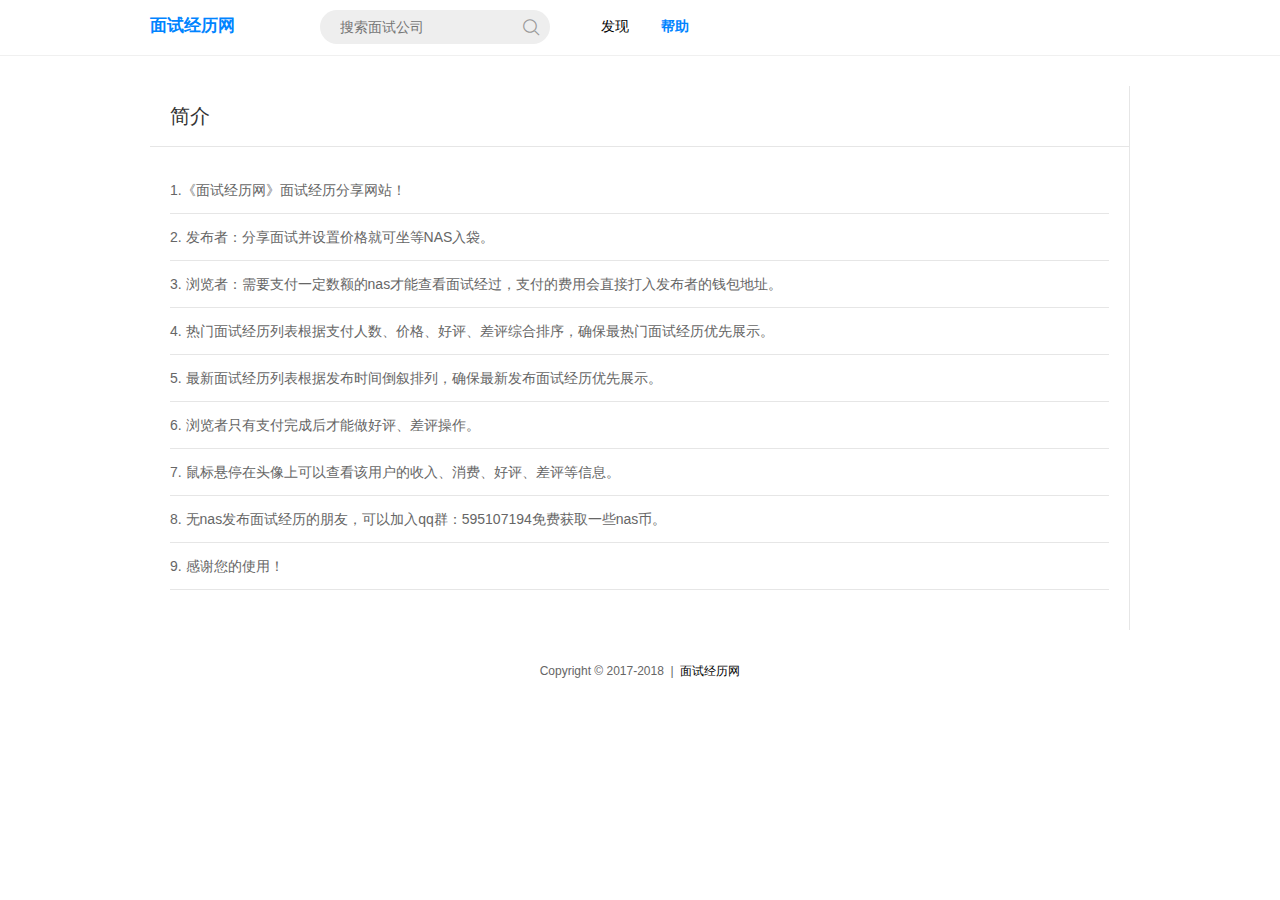
==== commit 08a0530f: "文案更改" ====
--- a/help.html
+++ b/help.html
@@ -45,13 +45,13 @@
     <div class="container">
         <!-- logo -->
         <div class="aw-logo hidden-xs" style="margin-top: 15px;">
-            <a href="https://duanyugit.github.io/makemoney/index.html"><span style="font-size: 17px;font-weight: bold;color:#0084ff;">面试经历网</span></a>
+            <a href="https://duanyugit.github.io/interview/index.html"><span style="font-size: 17px;font-weight: bold;color:#0084ff;">面试经历网</span></a>
         </div>
         <!-- end logo -->
         <!-- 搜索框 -->
         <div class="aw-search-box  hidden-xs hidden-sm" style="margin-left: 20px;">
             <div class="navbar-search">
-                <input onclick="goIndex();" class="form-control-search search-query" type="text" placeholder="搜索标题" id="photo_search_input">
+                <input onclick="goIndex();" class="form-control-search search-query" type="text" placeholder="搜索面试公司" id="photo_search_input">
                 <span title="搜索" id="global_search_btns" onclick="search();"><i class="icon icon-search"></i></span>
             </div>
         </div>
@@ -67,8 +67,8 @@
             </div>
             <nav role="navigation" class="collapse navbar-collapse bs-navbar-collapse">
                 <ul class="nav navbar-nav">
-                    <li><a href="https://duanyugit.github.io/makemoney/index.html">发现</a></li>
-                    <li><a href="https://duanyugit.github.io/makemoney/help.html" class="active"> 帮助</a></li>
+                    <li><a href="https://duanyugit.github.io/interview/index.html">发现</a></li>
+                    <li><a href="https://duanyugit.github.io/interview/help.html" class="active"> 帮助</a></li>
                 </ul>
             </nav>
         </div>
@@ -116,7 +116,7 @@
     <div class="aw-footer">
         <span class="hidden-xs">Copyright © 2017-2018</span>
         <span>&nbsp;|&nbsp;</span>
-        <span class="hidden-xs"><a href="https://duanyugit.github.io/makemoney/">面试经历网</a></span>
+        <span class="hidden-xs"><a href="https://duanyugit.github.io/interview/">面试经历网</a></span>
     </div>
 </div>
 </body></html>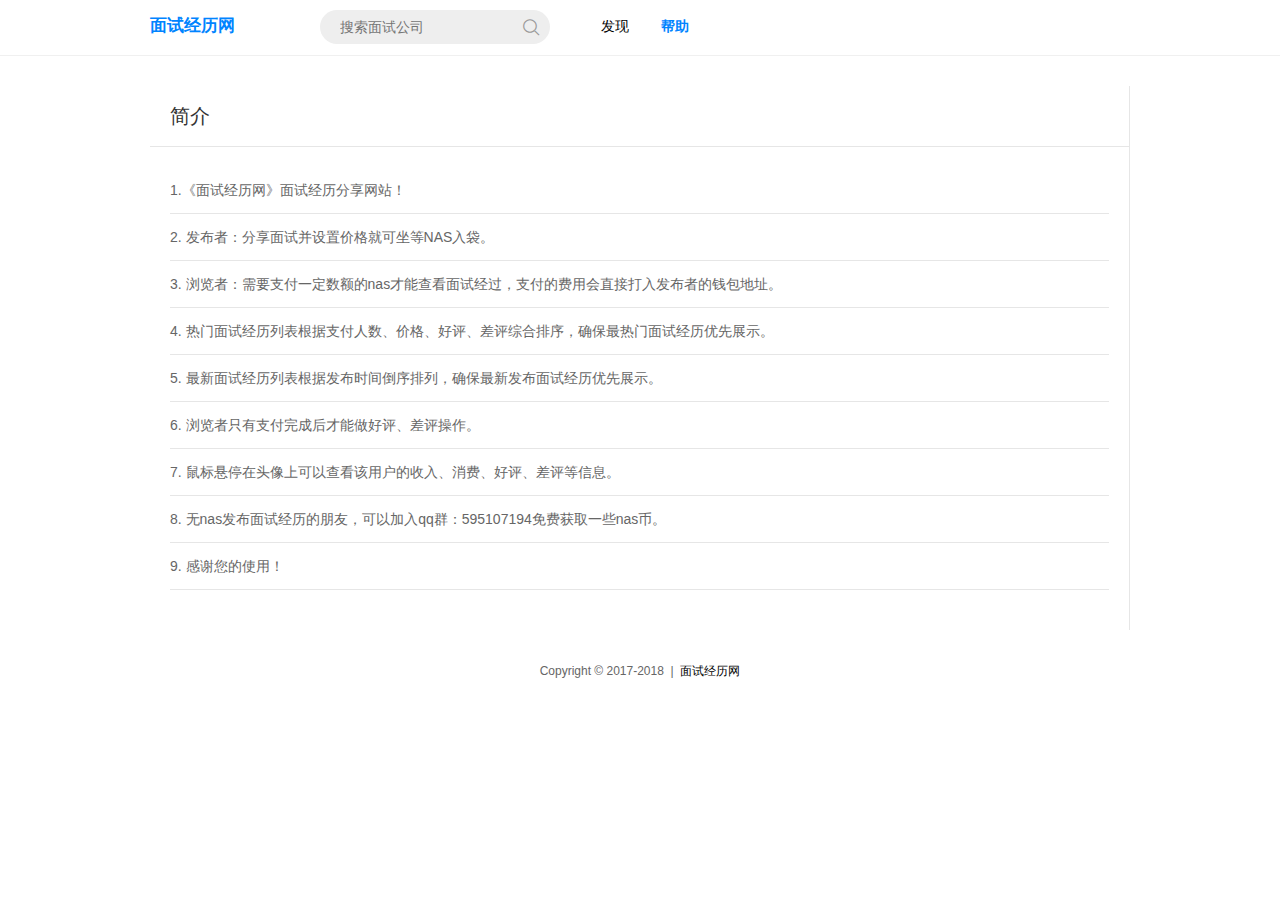
==== commit 6dcfc822: "更改帮助文案" ====
--- a/help.html
+++ b/help.html
@@ -96,7 +96,7 @@
                                 <li>2. 发布者：分享面试并设置价格就可坐等NAS入袋。</li>
                                 <li>3. 浏览者：需要支付一定数额的nas才能查看面试经过，支付的费用会直接打入发布者的钱包地址。</li>
                                 <li>4. 热门面试经历列表根据支付人数、价格、好评、差评综合排序，确保最热门面试经历优先展示。</li>
-                                <li>5. 最新面试经历列表根据发布时间倒叙排列，确保最新发布面试经历优先展示。</li>
+                                <li>5. 最新面试经历列表根据发布时间倒序排列，确保最新发布面试经历优先展示。</li>
                                 <li>6. 浏览者只有支付完成后才能做好评、差评操作。</li>
                                 <li>7. 鼠标悬停在头像上可以查看该用户的收入、消费、好评、差评等信息。</li>
                                 <li>8. 无nas发布面试经历的朋友，可以加入qq群：595107194免费获取一些nas币。</li>
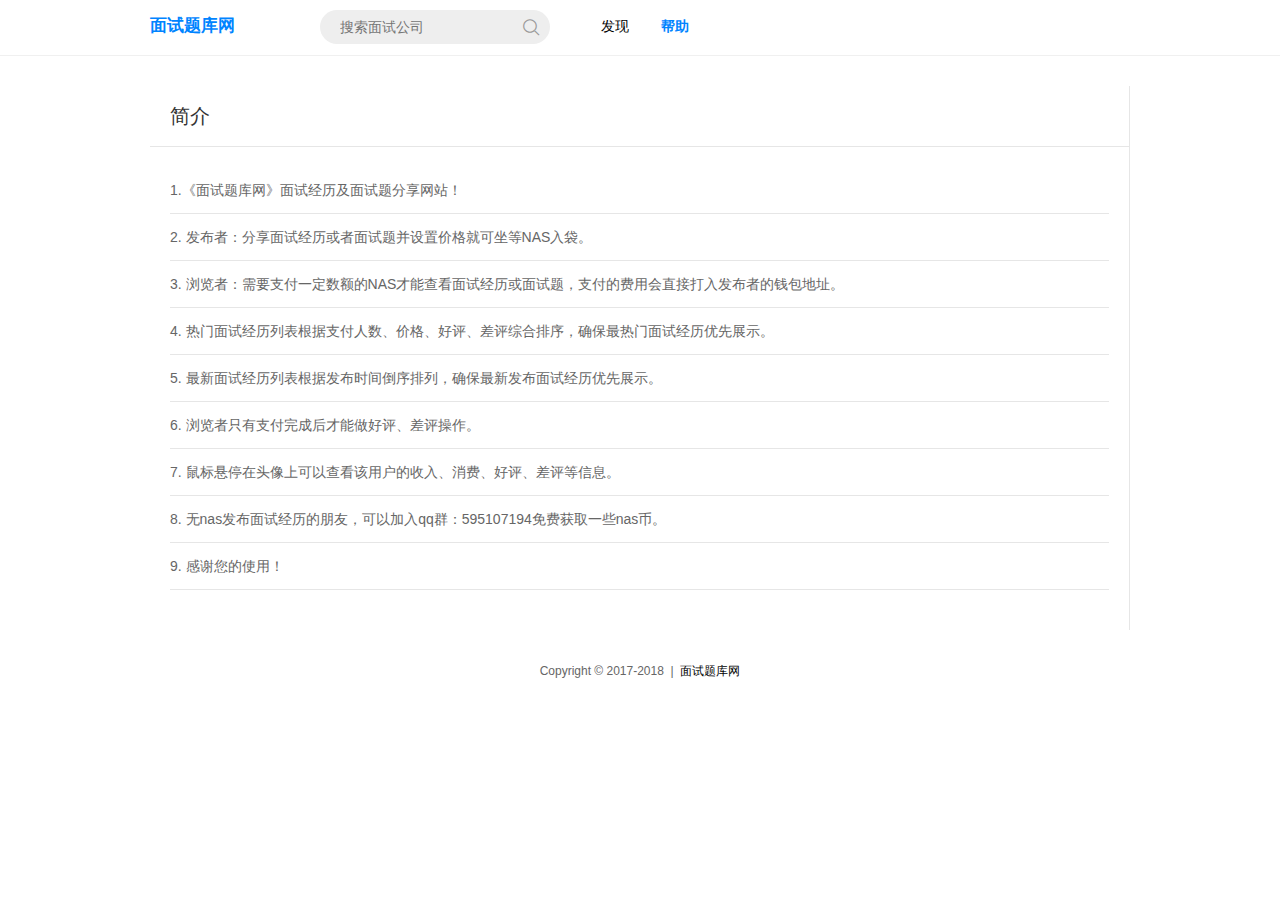
==== commit 2ccacbc5: "面试文案更改" ====
--- a/help.html
+++ b/help.html
@@ -5,7 +5,7 @@
     <meta http-equiv="X-UA-Compatible" content="IE=edge,Chrome=1">
     <meta name="renderer" content="webkit">
     <meta name="referrer" content="never">
-    <title>面试经历网-面试经历分享网站</title>
+    <title>面试题库网</title>
 
     <link rel="stylesheet" type="text/css" href="./static/bootstrap.css">
     <link rel="stylesheet" type="text/css" href="./static/icon.css">
@@ -45,7 +45,7 @@
     <div class="container">
         <!-- logo -->
         <div class="aw-logo hidden-xs" style="margin-top: 15px;">
-            <a href="https://duanyugit.github.io/interview/index.html"><span style="font-size: 17px;font-weight: bold;color:#0084ff;">面试经历网</span></a>
+            <a href="https://duanyugit.github.io/interview/index.html"><span style="font-size: 17px;font-weight: bold;color:#0084ff;">面试题库网</span></a>
         </div>
         <!-- end logo -->
         <!-- 搜索框 -->
@@ -92,9 +92,9 @@
 
                         <div class="mod-body">
                             <ul>
-                                <li>1.《面试经历网》面试经历分享网站！</li>
-                                <li>2. 发布者：分享面试并设置价格就可坐等NAS入袋。</li>
-                                <li>3. 浏览者：需要支付一定数额的nas才能查看面试经过，支付的费用会直接打入发布者的钱包地址。</li>
+                                <li>1.《面试题库网》面试经历及面试题分享网站！</li>
+                                <li>2. 发布者：分享面试经历或者面试题并设置价格就可坐等NAS入袋。</li>
+                                <li>3. 浏览者：需要支付一定数额的NAS才能查看面试经历或面试题，支付的费用会直接打入发布者的钱包地址。</li>
                                 <li>4. 热门面试经历列表根据支付人数、价格、好评、差评综合排序，确保最热门面试经历优先展示。</li>
                                 <li>5. 最新面试经历列表根据发布时间倒序排列，确保最新发布面试经历优先展示。</li>
                                 <li>6. 浏览者只有支付完成后才能做好评、差评操作。</li>
@@ -116,7 +116,7 @@
     <div class="aw-footer">
         <span class="hidden-xs">Copyright © 2017-2018</span>
         <span>&nbsp;|&nbsp;</span>
-        <span class="hidden-xs"><a href="https://duanyugit.github.io/interview/">面试经历网</a></span>
+        <span class="hidden-xs"><a href="https://duanyugit.github.io/interview/">面试题库网</a></span>
     </div>
 </div>
 </body></html>